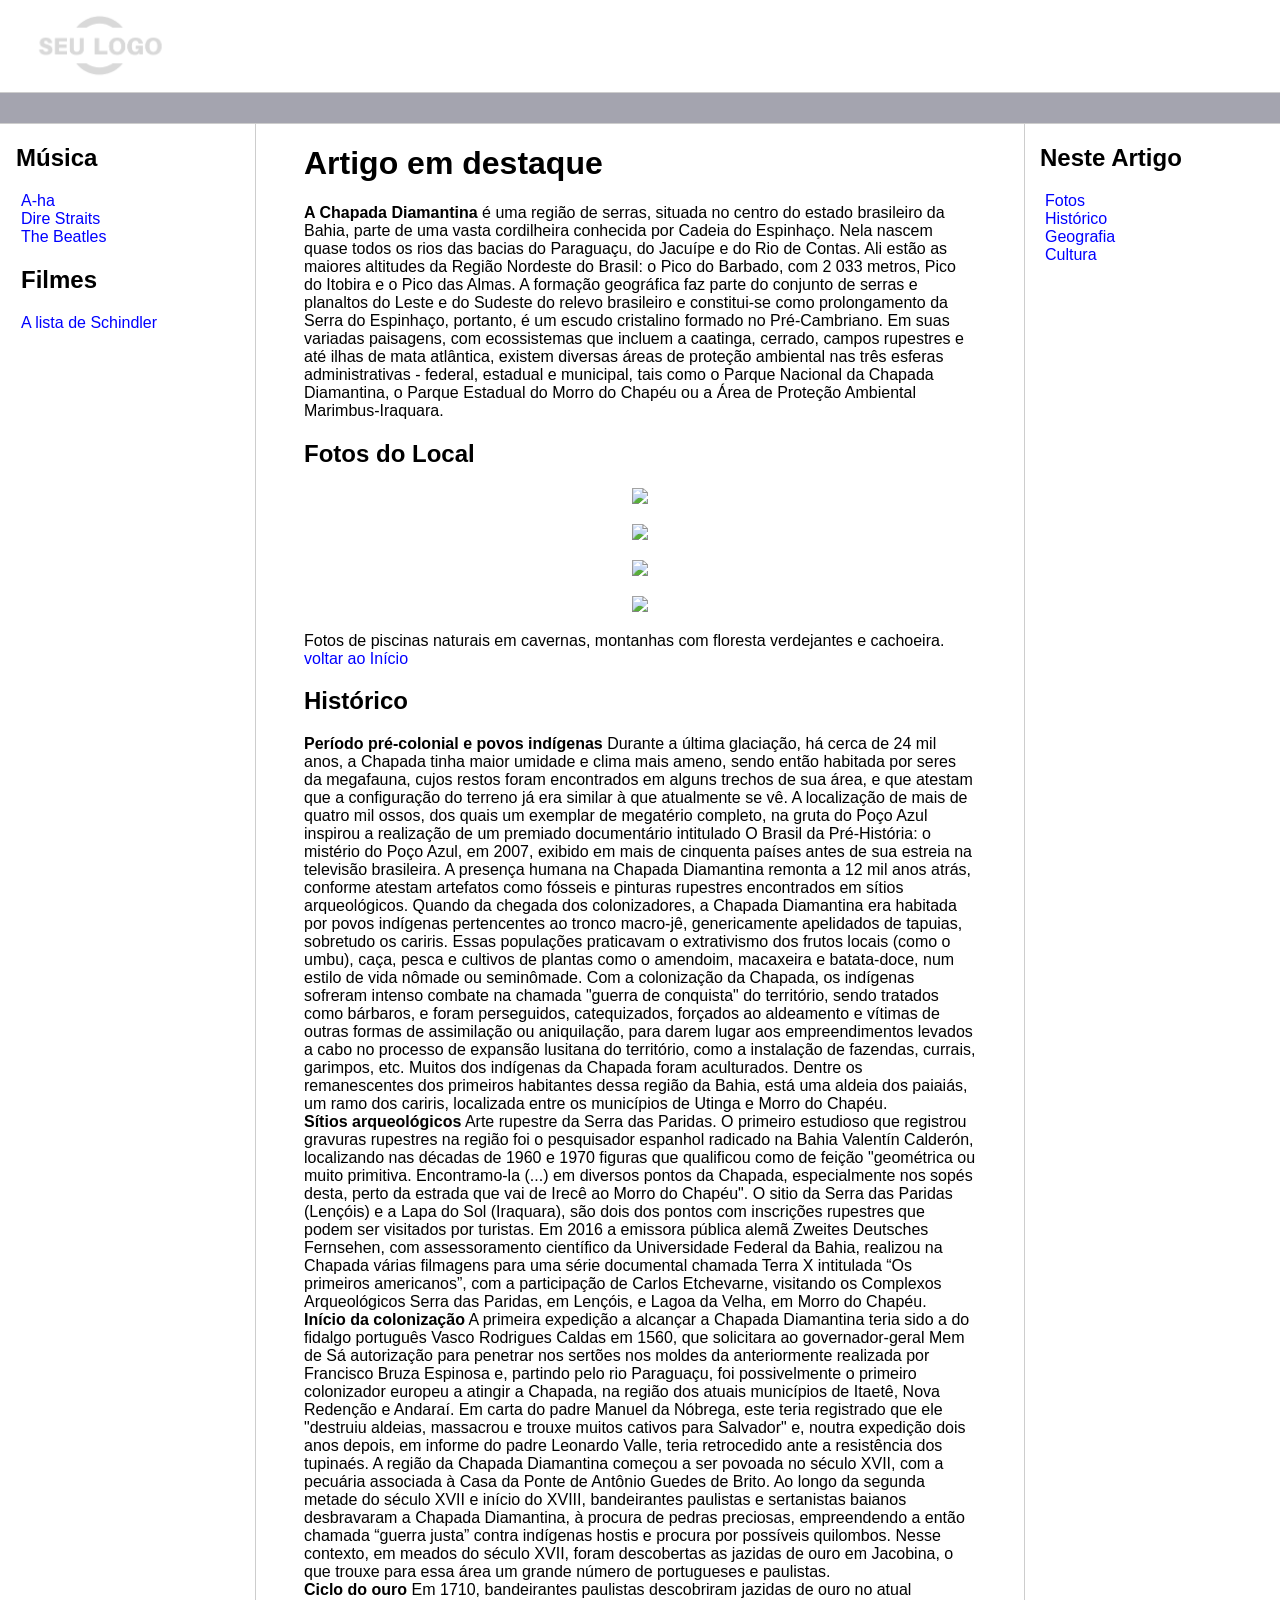
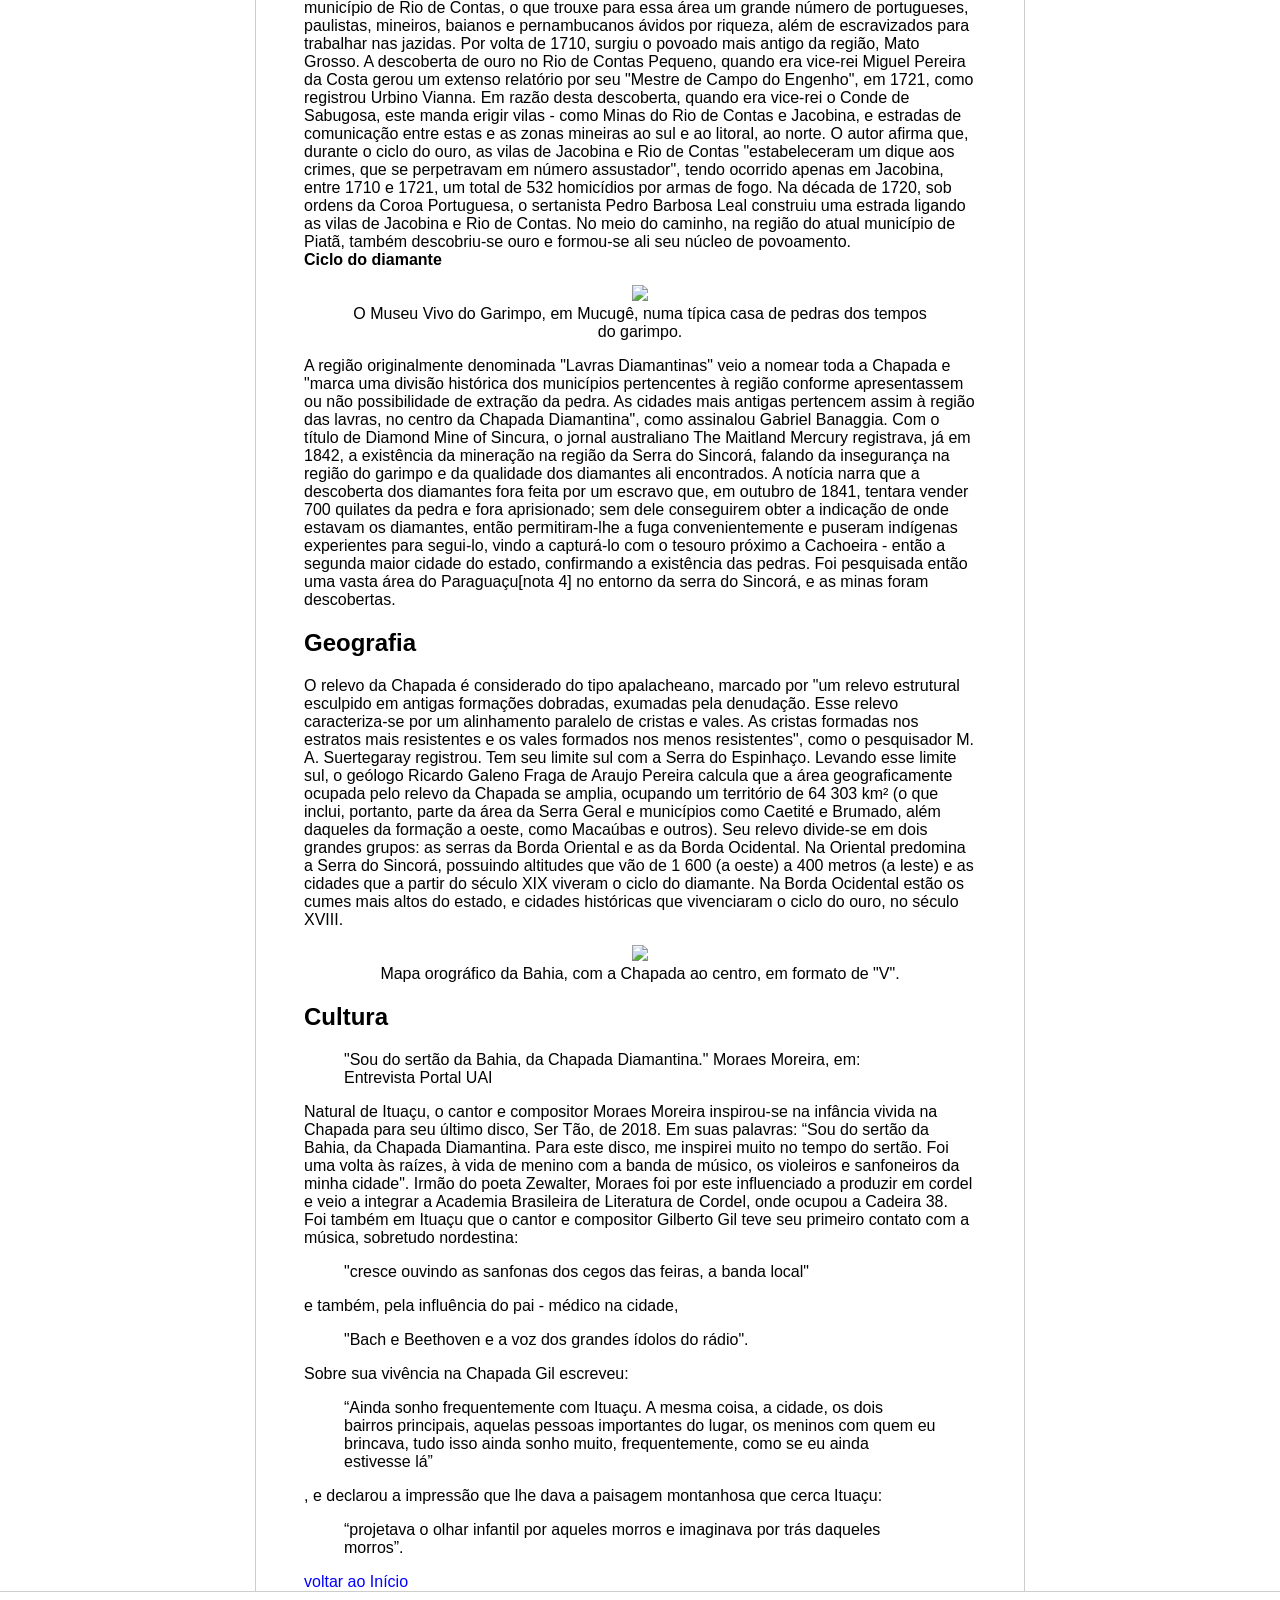
==== index.html @ cead4e8d "adição de paginas e tags novas paginas e tags semanticas, adicionando conteudo." ====
<!DOCTYPE html>
<html lang="pt-br">
<head>
    <meta charset="UTF-8">
    <meta name="viewport" content="width=device-width, initial-scale=1.0">
    <title>Recriando wikipedia Página Principal</title>
    <link rel="stylesheet" href="css/style.css">
    
</head>
<body>
    <header>
        <div class="logo">
            <img src="img/logo.png" width="200"/>
        </div>
    </header>

    <div class="bar"></div>

    <div class="content">
        <div class="sidebar">
            <h2>Música</h2>
            <ul>
                <li><a href="a-ha.html">A-ha</a></li>
                <li><a href="direstraits.html">Dire Straits</a></li>
                <li><a href="thebeatles.html">The Beatles</a></li>
               
                
                <h2>Filmes</h2>
                <li><a href="#">A lista de Schindler
                </a></li>
                <li><a href="#"></a></li>
                <li><a href="#"></a></li>
                <li><a href="#"></a></li>
                <li><a href="#"></a></li>
                <li><a href="#"></a></li>
                <li><a href="#"></a></li>
            </ul>
        </div>

        <main>
            <h1 id="inicio">Artigo em destaque</h1>
          <p><strong>A Chapada Diamantina </strong>é uma região de serras, situada no centro do estado brasileiro da Bahia, parte de uma vasta cordilheira conhecida por Cadeia do Espinhaço. Nela nascem quase todos os rios das bacias do Paraguaçu, do Jacuípe e do Rio de Contas. Ali estão as maiores altitudes da Região Nordeste do Brasil: o Pico do Barbado, com 2 033 metros, Pico do Itobira e o Pico das Almas. A formação geográfica faz parte do conjunto de serras e planaltos do Leste e do Sudeste do relevo brasileiro e constitui-se como prolongamento da Serra do Espinhaço, portanto, é um escudo cristalino formado no Pré-Cambriano. Em suas variadas paisagens, com ecossistemas que incluem a caatinga, cerrado, campos rupestres e até ilhas de mata atlântica, existem diversas áreas de proteção ambiental nas três esferas administrativas - federal, estadual e municipal, tais como o Parque Nacional da Chapada Diamantina, o Parque Estadual do Morro do Chapéu ou a Área de Proteção Ambiental Marimbus-Iraquara.
        </p> 
        
        
        <h2 id="fotos">Fotos do Local</h2>
        <p>
          </p>

          <figure>
            <img src="https://upload.wikimedia.org/wikipedia/commons/thumb/5/5d/Po%C3%A7o_Azul_-_Chapada_Diamantina_-_BA.jpg/960px-Po%C3%A7o_Azul_-_Chapada_Diamantina_-_BA.jpg" width="50%"/>
          </figure>
          <figure>
            <img src="https://upload.wikimedia.org/wikipedia/commons/thumb/7/75/Chapada_diamantina_encantado.jpg/1280px-Chapada_diamantina_encantado.jpg" width="50%"/>
          </figure>
          <figure>
            <img src="https://upload.wikimedia.org/wikipedia/commons/5/55/Mirante_Monte_Camelo%2C_Chapada_Diamantina%2C_10-02-2023_9.jpg" width="50%"/>
          </figure>
          <figure>
            <img src="https://upload.wikimedia.org/wikipedia/commons/e/ee/CACHOEIRA_DO_BURAC%C3%83O.jpg" width="50%"/>
          </figure><figcaption>Fotos de piscinas naturais em cavernas, montanhas com floresta verdejantes e cachoeira.
          </figcaption>
          <a href="#inicio">voltar ao Início</a>

          <h2 id="historico">Histórico</h2>
          <p>
            <b>Período pré-colonial e povos indígenas</b>
            Durante a última glaciação, há cerca de 24 mil anos, a Chapada tinha maior umidade e clima mais ameno, sendo então habitada por seres da megafauna, cujos restos foram encontrados em alguns trechos de sua área, e que atestam que a configuração do terreno já era similar à que atualmente se vê. A localização de mais de quatro mil ossos, dos quais um exemplar de megatério completo, na gruta do Poço Azul inspirou a realização de um premiado documentário intitulado O Brasil da Pré-História: o mistério do Poço Azul, em 2007, exibido em mais de cinquenta países antes de sua estreia na televisão brasileira.

            A presença humana na Chapada Diamantina remonta a 12 mil anos atrás, conforme atestam artefatos como fósseis e pinturas rupestres encontrados em sítios arqueológicos. Quando da chegada dos colonizadores, a Chapada Diamantina era habitada por povos indígenas pertencentes ao tronco macro-jê, genericamente apelidados de tapuias, sobretudo os cariris. Essas populações praticavam o extrativismo dos frutos locais (como o umbu), caça, pesca e cultivos de plantas como o amendoim, macaxeira e batata-doce, num estilo de vida nômade ou seminômade. Com a colonização da Chapada, os indígenas sofreram intenso combate na chamada "guerra de conquista" do território, sendo tratados como bárbaros, e foram perseguidos, catequizados, forçados ao aldeamento e vítimas de outras formas de assimilação ou aniquilação, para darem lugar aos empreendimentos levados a cabo no processo de expansão lusitana do território, como a instalação de fazendas, currais, garimpos, etc. Muitos dos indígenas da Chapada foram aculturados. Dentre os remanescentes dos primeiros habitantes dessa região da Bahia, está uma aldeia dos paiaiás, um ramo dos cariris, localizada entre os municípios de Utinga e Morro do Chapéu.<br>

           <b> Sítios arqueológicos</b>

            Arte rupestre da Serra das Paridas.
            O primeiro estudioso que registrou gravuras rupestres na região foi o pesquisador espanhol radicado na Bahia Valentín Calderón, localizando nas décadas de 1960 e 1970 figuras que qualificou como de feição "geométrica ou muito primitiva. Encontramo-la (...) em diversos pontos da Chapada, especialmente nos sopés desta, perto da estrada que vai de Irecê ao Morro do Chapéu".

            O sitio da Serra das Paridas (Lençóis) e a Lapa do Sol (Iraquara), são dois dos pontos com inscrições rupestres que podem ser visitados por turistas. Em 2016 a emissora pública alemã Zweites Deutsches Fernsehen, com assessoramento científico da Universidade Federal da Bahia, realizou na Chapada várias filmagens para uma série documental chamada Terra X intitulada “Os primeiros americanos”, com a participação de Carlos Etchevarne, visitando os Complexos Arqueológicos Serra das Paridas, em Lençóis, e Lagoa da Velha, em Morro do Chapéu.<br>

            <b>Início da colonização</b>
            A primeira expedição a alcançar a Chapada Diamantina teria sido a do fidalgo português Vasco Rodrigues Caldas em 1560, que solicitara ao governador-geral Mem de Sá autorização para penetrar nos sertões nos moldes da anteriormente realizada por Francisco Bruza Espinosa e, partindo pelo rio Paraguaçu, foi possivelmente o primeiro colonizador europeu a atingir a Chapada, na região dos atuais municípios de Itaetê, Nova Redenção e Andaraí. Em carta do padre Manuel da Nóbrega, este teria registrado que ele "destruiu aldeias, massacrou e trouxe muitos cativos para Salvador" e, noutra expedição dois anos depois, em informe do padre Leonardo Valle, teria retrocedido ante a resistência dos tupinaés.

            A região da Chapada Diamantina começou a ser povoada no século XVII, com a pecuária associada à Casa da Ponte de Antônio Guedes de Brito. Ao longo da segunda metade do século XVII e início do XVIII, bandeirantes paulistas e sertanistas baianos desbravaram a Chapada Diamantina, à procura de pedras preciosas, empreendendo a então chamada “guerra justa” contra indígenas hostis e procura por possíveis quilombos. Nesse contexto, em meados do século XVII, foram descobertas as jazidas de ouro em Jacobina, o que trouxe para essa área um grande número de portugueses e paulistas.<br>
             <b> Ciclo do ouro</b> 
            Em 1710, bandeirantes paulistas descobriram jazidas de ouro no atual município de Rio de Contas, o que trouxe para essa área um grande número de portugueses, paulistas, mineiros, baianos e pernambucanos ávidos por riqueza, além de escravizados para trabalhar nas jazidas. Por volta de 1710, surgiu o povoado mais antigo da região, Mato Grosso.

            A descoberta de ouro no Rio de Contas Pequeno, quando era vice-rei Miguel Pereira da Costa gerou um extenso relatório por seu "Mestre de Campo do Engenho", em 1721, como registrou Urbino Vianna. Em razão desta descoberta, quando era vice-rei o Conde de Sabugosa, este manda erigir vilas - como Minas do Rio de Contas e Jacobina, e estradas de comunicação entre estas e as zonas mineiras ao sul e ao litoral, ao norte. O autor afirma que, durante o ciclo do ouro, as vilas de Jacobina e Rio de Contas "estabeleceram um dique aos crimes, que se perpetravam em número assustador", tendo ocorrido apenas em Jacobina, entre 1710 e 1721, um total de 532 homicídios por armas de fogo. Na década de 1720, sob ordens da Coroa Portuguesa, o sertanista Pedro Barbosa Leal construiu uma estrada ligando as vilas de Jacobina e Rio de Contas. No meio do caminho, na região do atual município de Piatã, também descobriu-se ouro e formou-se ali seu núcleo de povoamento.<br>
            <b> Ciclo do diamante</b>

            <figure>
                <img src="https://upload.wikimedia.org/wikipedia/commons/thumb/a/a1/Museu_Vivo_do_Garimpo.jpg/960px-Museu_Vivo_do_Garimpo.jpg" width="30%"/><br>
            <figcaption>O Museu Vivo do Garimpo, em Mucugê, numa típica casa de pedras dos tempos do garimpo.</figcaption>
            </figure>
            
            A região originalmente denominada "Lavras Diamantinas" veio a nomear toda a Chapada e "marca uma divisão histórica dos municípios pertencentes à região conforme apresentassem ou não possibilidade de extração da pedra. As cidades mais antigas pertencem assim à região das lavras, no centro da Chapada Diamantina", como assinalou Gabriel Banaggia.

            Com o título de Diamond Mine of Sincura, o jornal australiano The Maitland Mercury registrava, já em 1842, a existência da mineração na região da Serra do Sincorá, falando da insegurança na região do garimpo e da qualidade dos diamantes ali encontrados. A notícia narra que a descoberta dos diamantes fora feita por um escravo que, em outubro de 1841, tentara vender 700 quilates da pedra e fora aprisionado; sem dele conseguirem obter a indicação de onde estavam os diamantes, então permitiram-lhe a fuga convenientemente e puseram indígenas experientes para segui-lo, vindo a capturá-lo com o tesouro próximo a Cachoeira - então a segunda maior cidade do estado, confirmando a existência das pedras. Foi pesquisada então uma vasta área do Paraguaçu[nota 4] no entorno da serra do Sincorá, e as minas foram descobertas.<br>

            <h2 id="geografia">Geografia</h2>

           O relevo da Chapada é considerado do tipo apalacheano, marcado por "um relevo estrutural esculpido em antigas formações dobradas, exumadas pela denudação. Esse relevo caracteriza-se por um alinhamento paralelo de cristas e vales. As cristas formadas nos estratos mais resistentes e os vales formados nos menos resistentes", como o pesquisador M. A. Suertegaray registrou. Tem seu limite sul com a Serra do Espinhaço. Levando esse limite sul, o geólogo Ricardo Galeno Fraga de Araujo Pereira calcula que a área geograficamente ocupada pelo relevo da Chapada se amplia, ocupando um território de 64 303 km² (o que inclui, portanto, parte da área da Serra Geral e municípios como Caetité e Brumado, além daqueles da formação a oeste, como Macaúbas e outros).

           Seu relevo divide-se em dois grandes grupos: as serras da Borda Oriental e as da Borda Ocidental. Na Oriental predomina a Serra do Sincorá, possuindo altitudes que vão de 1 600 (a oeste) a 400 metros (a leste) e as cidades que a partir do século XIX viveram o ciclo do diamante. Na Borda Ocidental estão os cumes mais altos do estado, e cidades históricas que vivenciaram o ciclo do ouro, no século XVIII.
           <figure>
            <img src="https://upload.wikimedia.org/wikipedia/commons/7/7f/Chapada_Diamantina_show_in_map.png" width="40%"/> <br>
            <figcaption>Mapa orográfico da Bahia, com a Chapada ao centro, em formato de "V".</figcaption>
           </figure>
            <h2 id="cultura">Cultura</h2>
            
            <blockquote>"Sou do sertão da Bahia, da Chapada Diamantina."  Moraes Moreira, em: Entrevista Portal UAI<br></blockquote>
                
            Natural de Ituaçu, o cantor e compositor Moraes Moreira inspirou-se na infância vivida na Chapada para seu último disco, Ser Tão, de 2018. Em suas palavras: “Sou do sertão da Bahia, da Chapada Diamantina. Para este disco, me inspirei muito no tempo do sertão. Foi uma volta às raízes, à vida de menino com a banda de músico, os violeiros e sanfoneiros da minha cidade". Irmão do poeta Zewalter, Moraes foi por este influenciado a produzir em cordel e veio a integrar a Academia Brasileira de Literatura de Cordel, onde ocupou a Cadeira 38.<br>

            Foi também em Ituaçu que o cantor e compositor Gilberto Gil teve seu primeiro contato com a música, sobretudo nordestina:<blockquote>"cresce ouvindo as sanfonas dos cegos das feiras, a banda local"</blockquote> e também, pela influência do pai - médico na cidade,<blockquote> "Bach e Beethoven e a voz dos grandes ídolos do rádio".</blockquote> Sobre sua vivência na Chapada Gil escreveu:<blockquote> “Ainda sonho frequentemente com Ituaçu. A mesma coisa, a cidade, os dois bairros principais, aquelas pessoas importantes do lugar, os meninos com quem eu brincava, tudo isso ainda sonho muito, frequentemente, como se eu ainda estivesse lá”</blockquote>, e declarou a impressão que lhe dava a paisagem montanhosa que cerca Ituaçu:<blockquote> “projetava o olhar infantil por aqueles morros e imaginava por trás daqueles morros”.</blockquote>
          </p>
          

          <a href="#inicio">voltar ao Início</a>
          <br>

            
        </main>

        <div class="anchors">
            <h2>Neste Artigo</h2>
            <ul>
                <li>
                    <a href="#fotos">Fotos</a>
                </li>
                <li>
                    <a href="#historico">Histórico</a>
                </li>
                <li><a href="#geografia">Geografia</a>
                </li>
                <li><a href="#cultura">Cultura</a>
                </li>
                
                
            </ul>
        </div>
    </div>

    <div class="footer">

    </div>
    
</body>
</html>
---- css/style.css ----
body, html {
    margin: 0;
    padding: 0;
    font-family: 'Segoe UI', Tahoma, Geneva, Verdana, sans-serif;
}
ul { list-style: none; padding-left: 5px; }
a { color:blue; text-decoration: none;}
.bar {
    background-color: #a4a4af;
    padding:15px;
    border-top: solid 1px #cdcdcd;
    border-bottom: solid 1px #cdcdcd;
}
.content {
    max-width: 1440px;
    margin: auto;
    grid-gap: 3rem;
    display: grid;
    gap: 3rem;
    grid-template-areas: "sidebar main anchors";
    grid-template-columns: minmax(0,15rem) minmax(0,2.5fr) minmax(0,15rem);
    padding-left: 1rem;
    padding-right: 1rem;
}
.footer {
    min-height: 100px;
    border-top: solid 1px #cdcdcd;
}
.anchors {
    border-left: solid 1px #cdcdcd;
    padding-left: 15px;
}
.sidebar {
    border-right: solid 1px #cdcdcd;
}
figure {
    text-align: center;
}
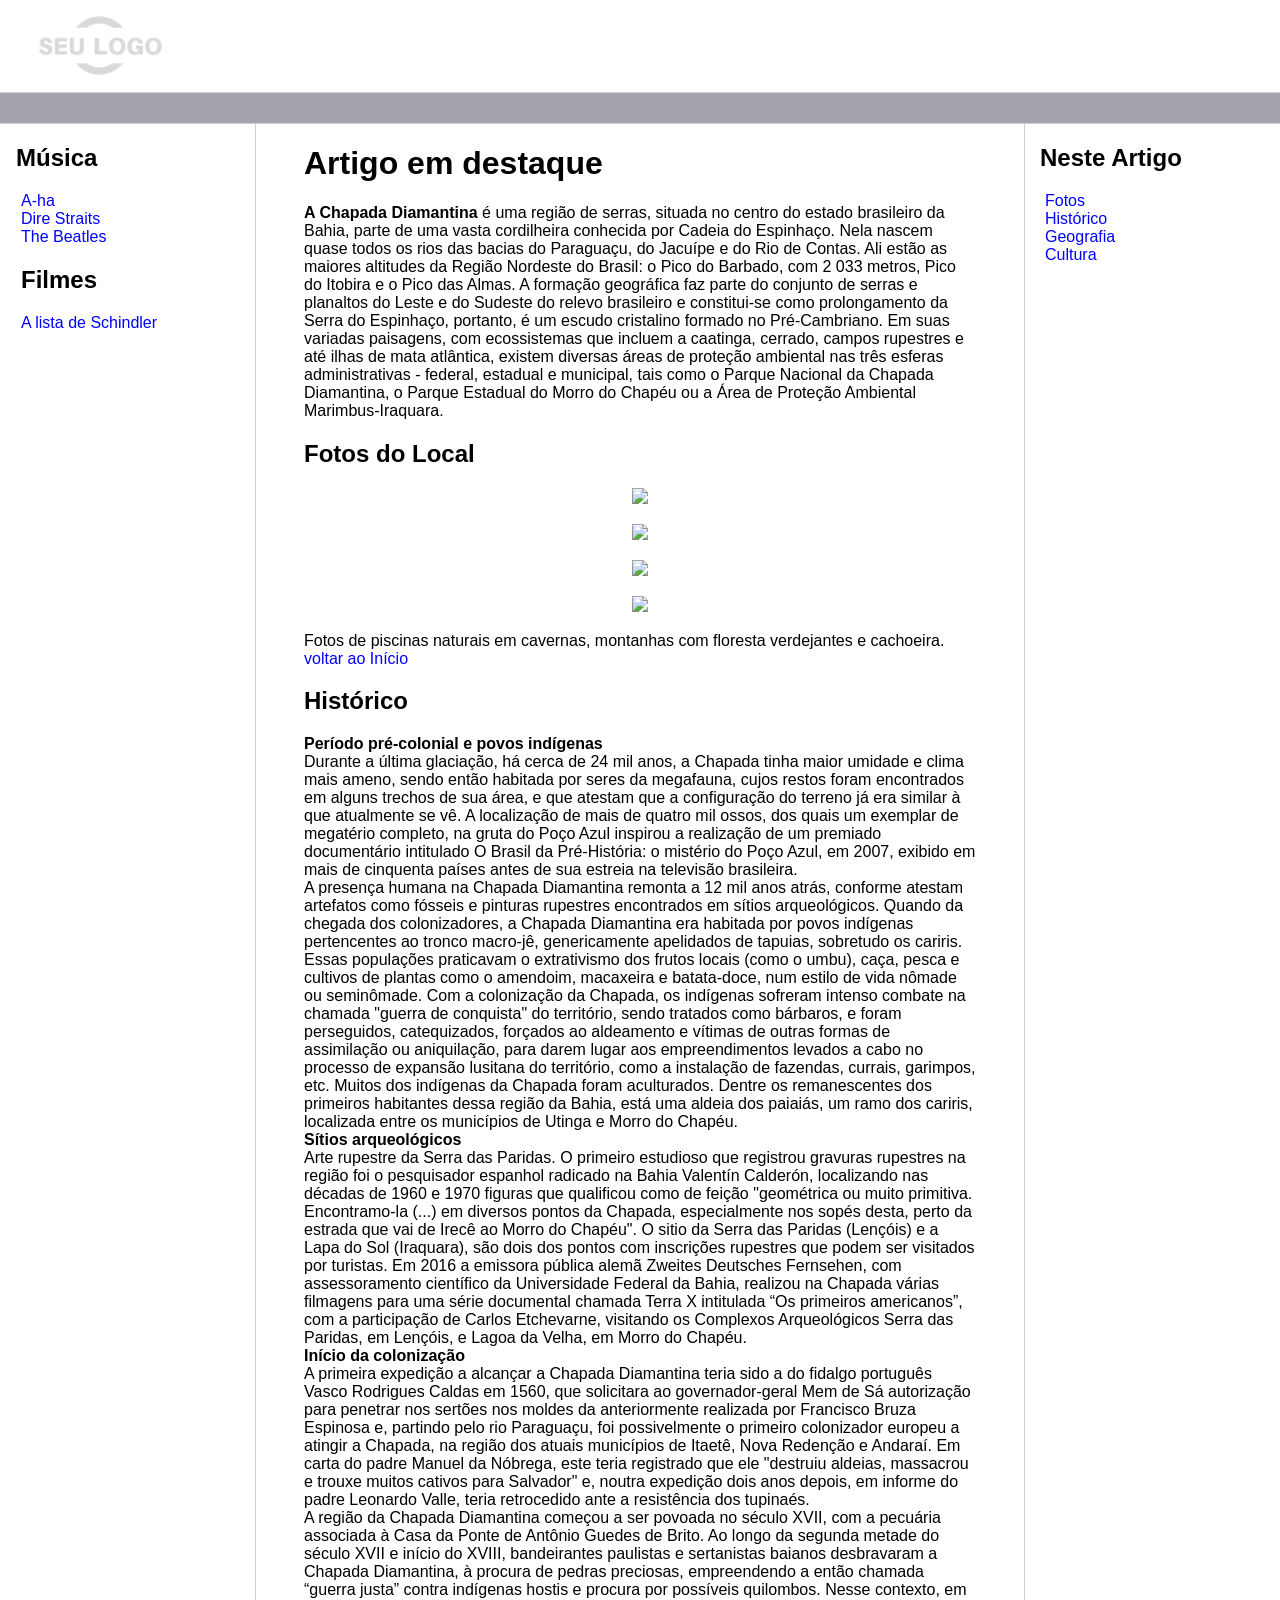
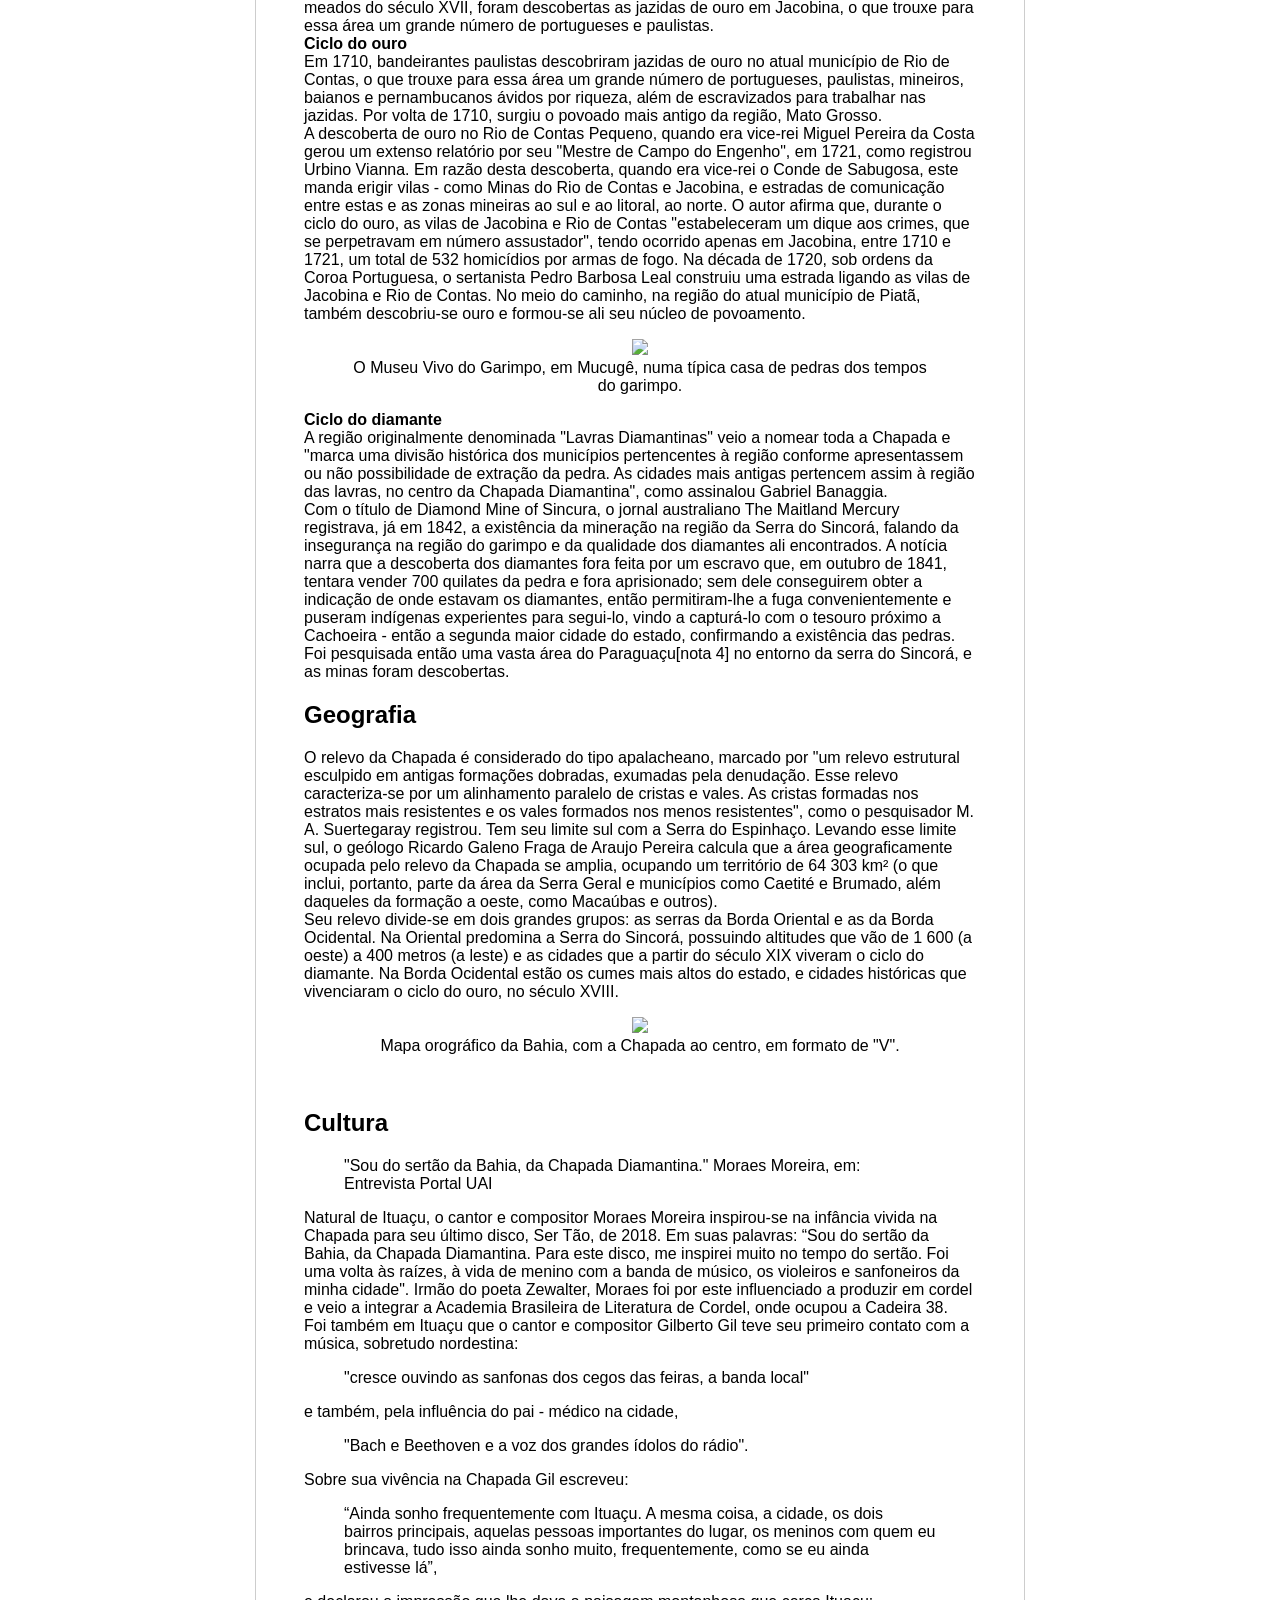
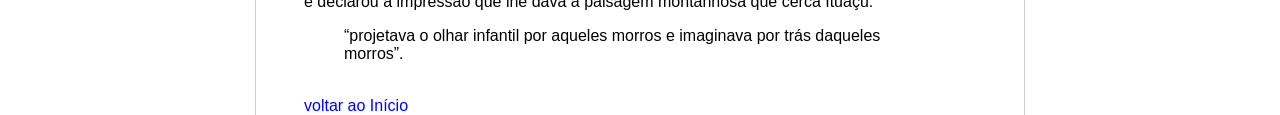
==== commit 8baacbc3: "brincando com tabelas experimento funções em table com img." ====
--- a/index.html
+++ b/index.html
@@ -16,8 +16,8 @@
 
     <div class="bar"></div>
 
-    <div class="content">
-        <div class="sidebar">
+    <main class="content">
+        <nav class="sidebar">
             <h2>Música</h2>
             <ul>
                 <li><a href="a-ha.html">A-ha</a></li>
@@ -26,7 +26,7 @@
                
                 
                 <h2>Filmes</h2>
-                <li><a href="#">A lista de Schindler
+                <li><a href="alistadeschindler.html">A lista de Schindler
                 </a></li>
                 <li><a href="#"></a></li>
                 <li><a href="#"></a></li>
@@ -35,9 +35,9 @@
                 <li><a href="#"></a></li>
                 <li><a href="#"></a></li>
             </ul>
-        </div>
+        </nav>
 
-        <main>
+        <div>
             <h1 id="inicio">Artigo em destaque</h1>
           <p><strong>A Chapada Diamantina </strong>é uma região de serras, situada no centro do estado brasileiro da Bahia, parte de uma vasta cordilheira conhecida por Cadeia do Espinhaço. Nela nascem quase todos os rios das bacias do Paraguaçu, do Jacuípe e do Rio de Contas. Ali estão as maiores altitudes da Região Nordeste do Brasil: o Pico do Barbado, com 2 033 metros, Pico do Itobira e o Pico das Almas. A formação geográfica faz parte do conjunto de serras e planaltos do Leste e do Sudeste do relevo brasileiro e constitui-se como prolongamento da Serra do Espinhaço, portanto, é um escudo cristalino formado no Pré-Cambriano. Em suas variadas paisagens, com ecossistemas que incluem a caatinga, cerrado, campos rupestres e até ilhas de mata atlântica, existem diversas áreas de proteção ambiental nas três esferas administrativas - federal, estadual e municipal, tais como o Parque Nacional da Chapada Diamantina, o Parque Estadual do Morro do Chapéu ou a Área de Proteção Ambiental Marimbus-Iraquara.
         </p> 
@@ -64,63 +64,63 @@
 
           <h2 id="historico">Histórico</h2>
           <p>
-            <b>Período pré-colonial e povos indígenas</b>
-            Durante a última glaciação, há cerca de 24 mil anos, a Chapada tinha maior umidade e clima mais ameno, sendo então habitada por seres da megafauna, cujos restos foram encontrados em alguns trechos de sua área, e que atestam que a configuração do terreno já era similar à que atualmente se vê. A localização de mais de quatro mil ossos, dos quais um exemplar de megatério completo, na gruta do Poço Azul inspirou a realização de um premiado documentário intitulado O Brasil da Pré-História: o mistério do Poço Azul, em 2007, exibido em mais de cinquenta países antes de sua estreia na televisão brasileira.
+            <b>Período pré-colonial e povos indígenas</b><br>
+            Durante a última glaciação, há cerca de 24 mil anos, a Chapada tinha maior umidade e clima mais ameno, sendo então habitada por seres da megafauna, cujos restos foram encontrados em alguns trechos de sua área, e que atestam que a configuração do terreno já era similar à que atualmente se vê. A localização de mais de quatro mil ossos, dos quais um exemplar de megatério completo, na gruta do Poço Azul inspirou a realização de um premiado documentário intitulado O Brasil da Pré-História: o mistério do Poço Azul, em 2007, exibido em mais de cinquenta países antes de sua estreia na televisão brasileira.<br>
 
             A presença humana na Chapada Diamantina remonta a 12 mil anos atrás, conforme atestam artefatos como fósseis e pinturas rupestres encontrados em sítios arqueológicos. Quando da chegada dos colonizadores, a Chapada Diamantina era habitada por povos indígenas pertencentes ao tronco macro-jê, genericamente apelidados de tapuias, sobretudo os cariris. Essas populações praticavam o extrativismo dos frutos locais (como o umbu), caça, pesca e cultivos de plantas como o amendoim, macaxeira e batata-doce, num estilo de vida nômade ou seminômade. Com a colonização da Chapada, os indígenas sofreram intenso combate na chamada "guerra de conquista" do território, sendo tratados como bárbaros, e foram perseguidos, catequizados, forçados ao aldeamento e vítimas de outras formas de assimilação ou aniquilação, para darem lugar aos empreendimentos levados a cabo no processo de expansão lusitana do território, como a instalação de fazendas, currais, garimpos, etc. Muitos dos indígenas da Chapada foram aculturados. Dentre os remanescentes dos primeiros habitantes dessa região da Bahia, está uma aldeia dos paiaiás, um ramo dos cariris, localizada entre os municípios de Utinga e Morro do Chapéu.<br>
 
-           <b> Sítios arqueológicos</b>
+           <b> Sítios arqueológicos</b><br>
 
             Arte rupestre da Serra das Paridas.
             O primeiro estudioso que registrou gravuras rupestres na região foi o pesquisador espanhol radicado na Bahia Valentín Calderón, localizando nas décadas de 1960 e 1970 figuras que qualificou como de feição "geométrica ou muito primitiva. Encontramo-la (...) em diversos pontos da Chapada, especialmente nos sopés desta, perto da estrada que vai de Irecê ao Morro do Chapéu".
 
             O sitio da Serra das Paridas (Lençóis) e a Lapa do Sol (Iraquara), são dois dos pontos com inscrições rupestres que podem ser visitados por turistas. Em 2016 a emissora pública alemã Zweites Deutsches Fernsehen, com assessoramento científico da Universidade Federal da Bahia, realizou na Chapada várias filmagens para uma série documental chamada Terra X intitulada “Os primeiros americanos”, com a participação de Carlos Etchevarne, visitando os Complexos Arqueológicos Serra das Paridas, em Lençóis, e Lagoa da Velha, em Morro do Chapéu.<br>
 
-            <b>Início da colonização</b>
-            A primeira expedição a alcançar a Chapada Diamantina teria sido a do fidalgo português Vasco Rodrigues Caldas em 1560, que solicitara ao governador-geral Mem de Sá autorização para penetrar nos sertões nos moldes da anteriormente realizada por Francisco Bruza Espinosa e, partindo pelo rio Paraguaçu, foi possivelmente o primeiro colonizador europeu a atingir a Chapada, na região dos atuais municípios de Itaetê, Nova Redenção e Andaraí. Em carta do padre Manuel da Nóbrega, este teria registrado que ele "destruiu aldeias, massacrou e trouxe muitos cativos para Salvador" e, noutra expedição dois anos depois, em informe do padre Leonardo Valle, teria retrocedido ante a resistência dos tupinaés.
+            <b>Início da colonização</b><br>
+            A primeira expedição a alcançar a Chapada Diamantina teria sido a do fidalgo português Vasco Rodrigues Caldas em 1560, que solicitara ao governador-geral Mem de Sá autorização para penetrar nos sertões nos moldes da anteriormente realizada por Francisco Bruza Espinosa e, partindo pelo rio Paraguaçu, foi possivelmente o primeiro colonizador europeu a atingir a Chapada, na região dos atuais municípios de Itaetê, Nova Redenção e Andaraí. Em carta do padre Manuel da Nóbrega, este teria registrado que ele "destruiu aldeias, massacrou e trouxe muitos cativos para Salvador" e, noutra expedição dois anos depois, em informe do padre Leonardo Valle, teria retrocedido ante a resistência dos tupinaés.<br>
 
             A região da Chapada Diamantina começou a ser povoada no século XVII, com a pecuária associada à Casa da Ponte de Antônio Guedes de Brito. Ao longo da segunda metade do século XVII e início do XVIII, bandeirantes paulistas e sertanistas baianos desbravaram a Chapada Diamantina, à procura de pedras preciosas, empreendendo a então chamada “guerra justa” contra indígenas hostis e procura por possíveis quilombos. Nesse contexto, em meados do século XVII, foram descobertas as jazidas de ouro em Jacobina, o que trouxe para essa área um grande número de portugueses e paulistas.<br>
-             <b> Ciclo do ouro</b> 
-            Em 1710, bandeirantes paulistas descobriram jazidas de ouro no atual município de Rio de Contas, o que trouxe para essa área um grande número de portugueses, paulistas, mineiros, baianos e pernambucanos ávidos por riqueza, além de escravizados para trabalhar nas jazidas. Por volta de 1710, surgiu o povoado mais antigo da região, Mato Grosso.
+             <b> Ciclo do ouro</b><br>
+            Em 1710, bandeirantes paulistas descobriram jazidas de ouro no atual município de Rio de Contas, o que trouxe para essa área um grande número de portugueses, paulistas, mineiros, baianos e pernambucanos ávidos por riqueza, além de escravizados para trabalhar nas jazidas. Por volta de 1710, surgiu o povoado mais antigo da região, Mato Grosso.<br>
 
             A descoberta de ouro no Rio de Contas Pequeno, quando era vice-rei Miguel Pereira da Costa gerou um extenso relatório por seu "Mestre de Campo do Engenho", em 1721, como registrou Urbino Vianna. Em razão desta descoberta, quando era vice-rei o Conde de Sabugosa, este manda erigir vilas - como Minas do Rio de Contas e Jacobina, e estradas de comunicação entre estas e as zonas mineiras ao sul e ao litoral, ao norte. O autor afirma que, durante o ciclo do ouro, as vilas de Jacobina e Rio de Contas "estabeleceram um dique aos crimes, que se perpetravam em número assustador", tendo ocorrido apenas em Jacobina, entre 1710 e 1721, um total de 532 homicídios por armas de fogo. Na década de 1720, sob ordens da Coroa Portuguesa, o sertanista Pedro Barbosa Leal construiu uma estrada ligando as vilas de Jacobina e Rio de Contas. No meio do caminho, na região do atual município de Piatã, também descobriu-se ouro e formou-se ali seu núcleo de povoamento.<br>
-            <b> Ciclo do diamante</b>
 
             <figure>
                 <img src="https://upload.wikimedia.org/wikipedia/commons/thumb/a/a1/Museu_Vivo_do_Garimpo.jpg/960px-Museu_Vivo_do_Garimpo.jpg" width="30%"/><br>
             <figcaption>O Museu Vivo do Garimpo, em Mucugê, numa típica casa de pedras dos tempos do garimpo.</figcaption>
             </figure>
-            
-            A região originalmente denominada "Lavras Diamantinas" veio a nomear toda a Chapada e "marca uma divisão histórica dos municípios pertencentes à região conforme apresentassem ou não possibilidade de extração da pedra. As cidades mais antigas pertencem assim à região das lavras, no centro da Chapada Diamantina", como assinalou Gabriel Banaggia.
+
+             <b> Ciclo do diamante</b><br>
+            A região originalmente denominada "Lavras Diamantinas" veio a nomear toda a Chapada e "marca uma divisão histórica dos municípios pertencentes à região conforme apresentassem ou não possibilidade de extração da pedra. As cidades mais antigas pertencem assim à região das lavras, no centro da Chapada Diamantina", como assinalou Gabriel Banaggia.<br>
 
             Com o título de Diamond Mine of Sincura, o jornal australiano The Maitland Mercury registrava, já em 1842, a existência da mineração na região da Serra do Sincorá, falando da insegurança na região do garimpo e da qualidade dos diamantes ali encontrados. A notícia narra que a descoberta dos diamantes fora feita por um escravo que, em outubro de 1841, tentara vender 700 quilates da pedra e fora aprisionado; sem dele conseguirem obter a indicação de onde estavam os diamantes, então permitiram-lhe a fuga convenientemente e puseram indígenas experientes para segui-lo, vindo a capturá-lo com o tesouro próximo a Cachoeira - então a segunda maior cidade do estado, confirmando a existência das pedras. Foi pesquisada então uma vasta área do Paraguaçu[nota 4] no entorno da serra do Sincorá, e as minas foram descobertas.<br>
 
             <h2 id="geografia">Geografia</h2>
 
-           O relevo da Chapada é considerado do tipo apalacheano, marcado por "um relevo estrutural esculpido em antigas formações dobradas, exumadas pela denudação. Esse relevo caracteriza-se por um alinhamento paralelo de cristas e vales. As cristas formadas nos estratos mais resistentes e os vales formados nos menos resistentes", como o pesquisador M. A. Suertegaray registrou. Tem seu limite sul com a Serra do Espinhaço. Levando esse limite sul, o geólogo Ricardo Galeno Fraga de Araujo Pereira calcula que a área geograficamente ocupada pelo relevo da Chapada se amplia, ocupando um território de 64 303 km² (o que inclui, portanto, parte da área da Serra Geral e municípios como Caetité e Brumado, além daqueles da formação a oeste, como Macaúbas e outros).
+           O relevo da Chapada é considerado do tipo apalacheano, marcado por "um relevo estrutural esculpido em antigas formações dobradas, exumadas pela denudação. Esse relevo caracteriza-se por um alinhamento paralelo de cristas e vales. As cristas formadas nos estratos mais resistentes e os vales formados nos menos resistentes", como o pesquisador M. A. Suertegaray registrou. Tem seu limite sul com a Serra do Espinhaço. Levando esse limite sul, o geólogo Ricardo Galeno Fraga de Araujo Pereira calcula que a área geograficamente ocupada pelo relevo da Chapada se amplia, ocupando um território de 64 303 km² (o que inclui, portanto, parte da área da Serra Geral e municípios como Caetité e Brumado, além daqueles da formação a oeste, como Macaúbas e outros).<br>
 
-           Seu relevo divide-se em dois grandes grupos: as serras da Borda Oriental e as da Borda Ocidental. Na Oriental predomina a Serra do Sincorá, possuindo altitudes que vão de 1 600 (a oeste) a 400 metros (a leste) e as cidades que a partir do século XIX viveram o ciclo do diamante. Na Borda Ocidental estão os cumes mais altos do estado, e cidades históricas que vivenciaram o ciclo do ouro, no século XVIII.
+           Seu relevo divide-se em dois grandes grupos: as serras da Borda Oriental e as da Borda Ocidental. Na Oriental predomina a Serra do Sincorá, possuindo altitudes que vão de 1 600 (a oeste) a 400 metros (a leste) e as cidades que a partir do século XIX viveram o ciclo do diamante. Na Borda Ocidental estão os cumes mais altos do estado, e cidades históricas que vivenciaram o ciclo do ouro, no século XVIII.<br>
            <figure>
             <img src="https://upload.wikimedia.org/wikipedia/commons/7/7f/Chapada_Diamantina_show_in_map.png" width="40%"/> <br>
             <figcaption>Mapa orográfico da Bahia, com a Chapada ao centro, em formato de "V".</figcaption>
-           </figure>
+           </figure><br>
             <h2 id="cultura">Cultura</h2>
             
             <blockquote>"Sou do sertão da Bahia, da Chapada Diamantina."  Moraes Moreira, em: Entrevista Portal UAI<br></blockquote>
                 
             Natural de Ituaçu, o cantor e compositor Moraes Moreira inspirou-se na infância vivida na Chapada para seu último disco, Ser Tão, de 2018. Em suas palavras: “Sou do sertão da Bahia, da Chapada Diamantina. Para este disco, me inspirei muito no tempo do sertão. Foi uma volta às raízes, à vida de menino com a banda de músico, os violeiros e sanfoneiros da minha cidade". Irmão do poeta Zewalter, Moraes foi por este influenciado a produzir em cordel e veio a integrar a Academia Brasileira de Literatura de Cordel, onde ocupou a Cadeira 38.<br>
 
-            Foi também em Ituaçu que o cantor e compositor Gilberto Gil teve seu primeiro contato com a música, sobretudo nordestina:<blockquote>"cresce ouvindo as sanfonas dos cegos das feiras, a banda local"</blockquote> e também, pela influência do pai - médico na cidade,<blockquote> "Bach e Beethoven e a voz dos grandes ídolos do rádio".</blockquote> Sobre sua vivência na Chapada Gil escreveu:<blockquote> “Ainda sonho frequentemente com Ituaçu. A mesma coisa, a cidade, os dois bairros principais, aquelas pessoas importantes do lugar, os meninos com quem eu brincava, tudo isso ainda sonho muito, frequentemente, como se eu ainda estivesse lá”</blockquote>, e declarou a impressão que lhe dava a paisagem montanhosa que cerca Ituaçu:<blockquote> “projetava o olhar infantil por aqueles morros e imaginava por trás daqueles morros”.</blockquote>
-          </p>
+            Foi também em Ituaçu que o cantor e compositor Gilberto Gil teve seu primeiro contato com a música, sobretudo nordestina:<blockquote>"cresce ouvindo as sanfonas dos cegos das feiras, a banda local"</blockquote> e também, pela influência do pai - médico na cidade,<blockquote> "Bach e Beethoven e a voz dos grandes ídolos do rádio".</blockquote> Sobre sua vivência na Chapada Gil escreveu:<blockquote> “Ainda sonho frequentemente com Ituaçu. A mesma coisa, a cidade, os dois bairros principais, aquelas pessoas importantes do lugar, os meninos com quem eu brincava, tudo isso ainda sonho muito, frequentemente, como se eu ainda estivesse lá”,</blockquote> e declarou a impressão que lhe dava a paisagem montanhosa que cerca Ituaçu:<blockquote> “projetava o olhar infantil por aqueles morros e imaginava por trás daqueles morros”.</blockquote>
+          </p><br>
           
 
           <a href="#inicio">voltar ao Início</a>
           <br>
 
             
-        </main>
+         </div>
 
-        <div class="anchors">
+         <div class="anchors">
             <h2>Neste Artigo</h2>
             <ul>
                 <li>
@@ -134,14 +134,14 @@
                 <li><a href="#cultura">Cultura</a>
                 </li>
                 
-                
             </ul>
+         </div>  
         </div>
-    </div>
+    </main>
 
-    <div class="footer">
+    <footer>
 
-    </div>
+    </footer>
     
 </body>
 </html>
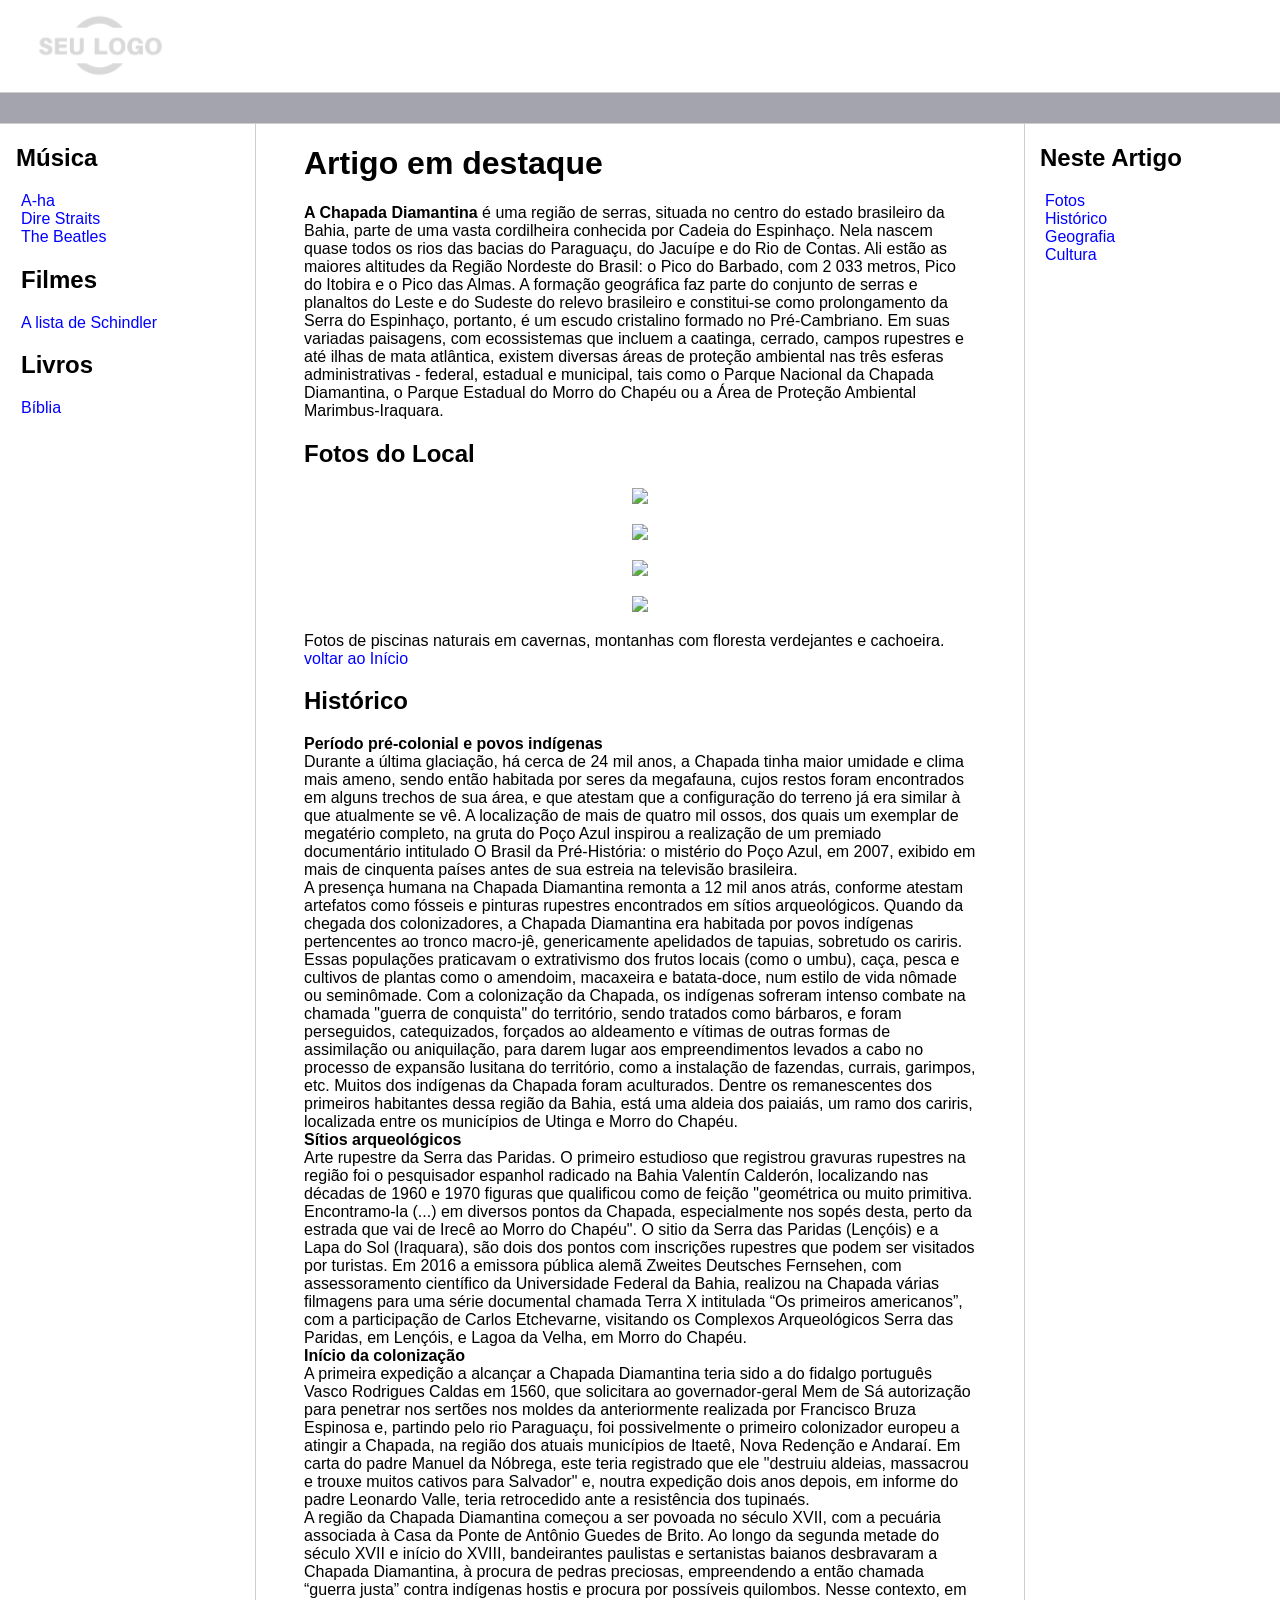
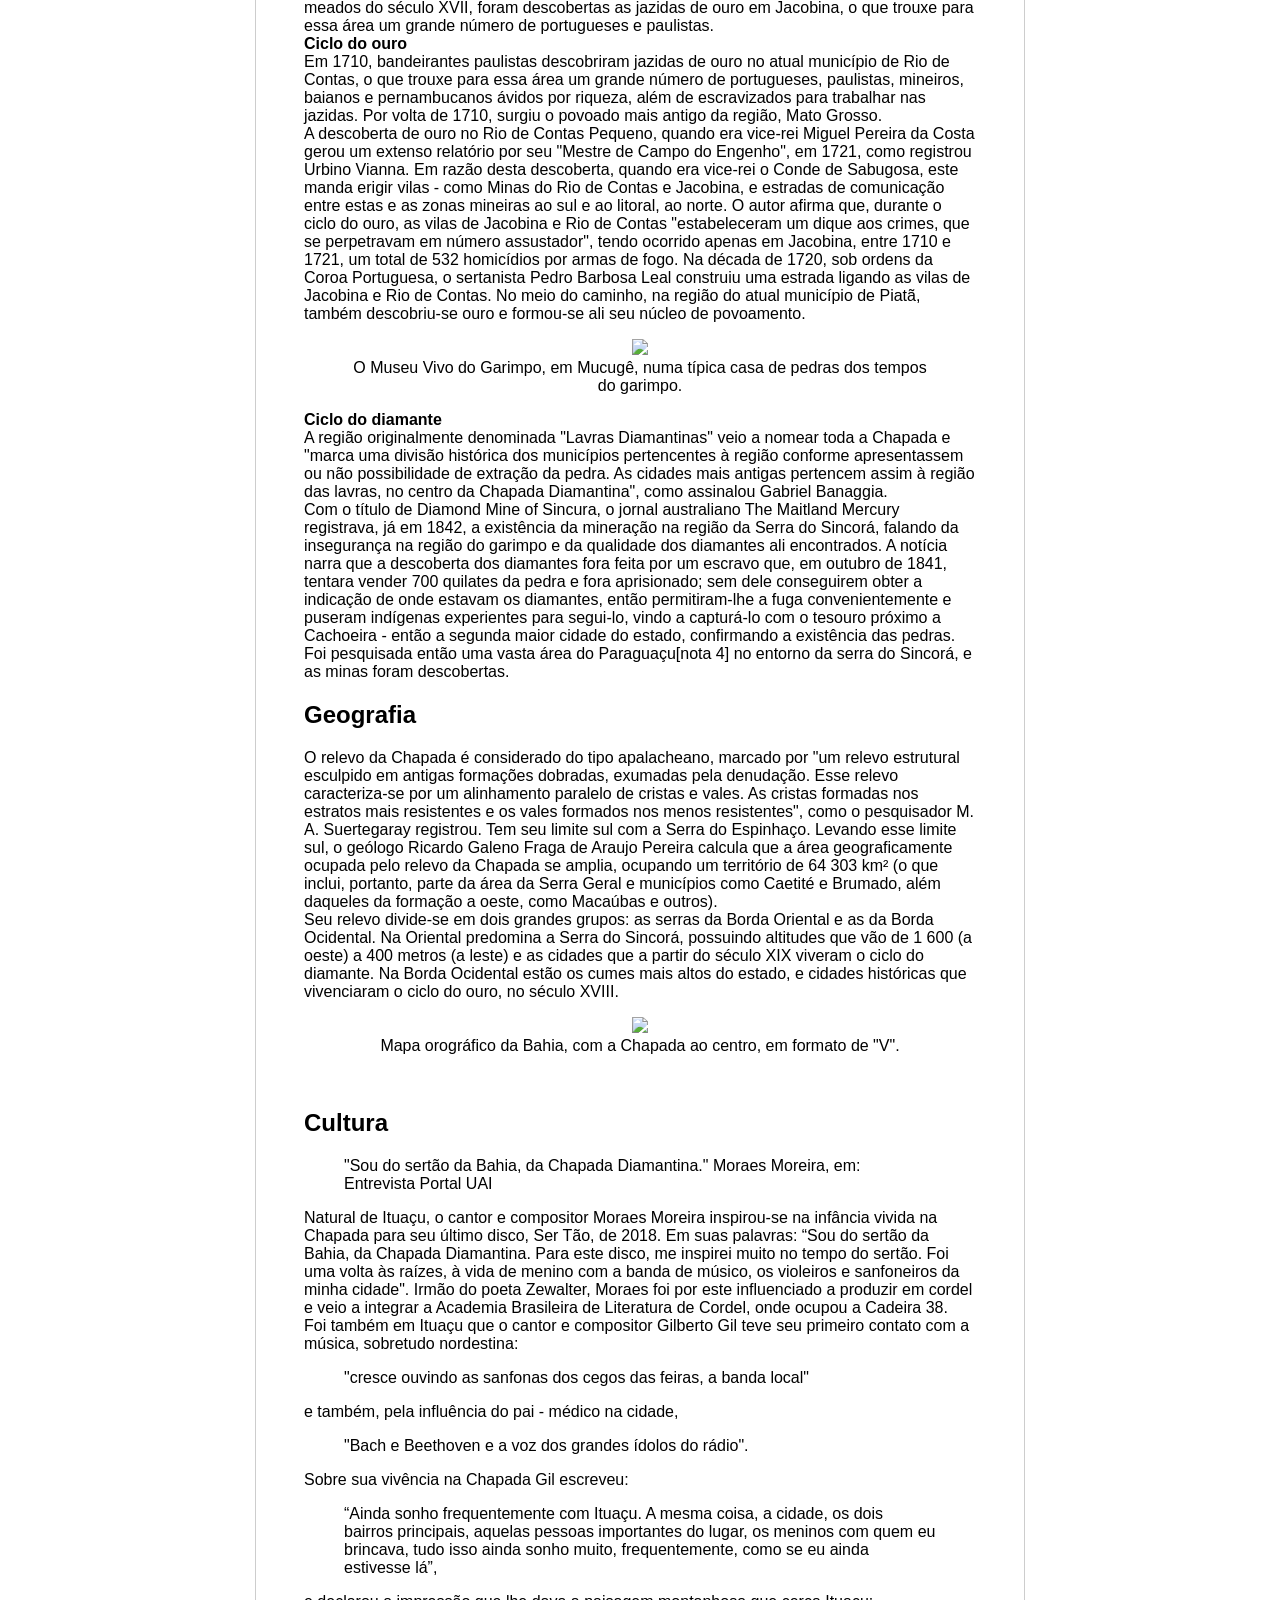
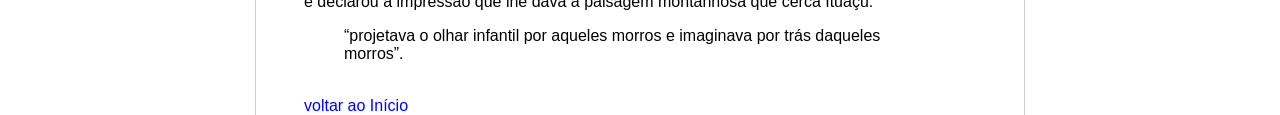
==== commit 3895c582: "adicionando paginas nova pagina livros com textos, img e video." ====
--- a/index.html
+++ b/index.html
@@ -28,12 +28,10 @@
                 <h2>Filmes</h2>
                 <li><a href="alistadeschindler.html">A lista de Schindler
                 </a></li>
+                <h2>Livros</h2>
+                <li><a href="livros.html">Bíblia</a></li>
                 <li><a href="#"></a></li>
-                <li><a href="#"></a></li>
-                <li><a href="#"></a></li>
-                <li><a href="#"></a></li>
-                <li><a href="#"></a></li>
-                <li><a href="#"></a></li>
+            
             </ul>
         </nav>
 
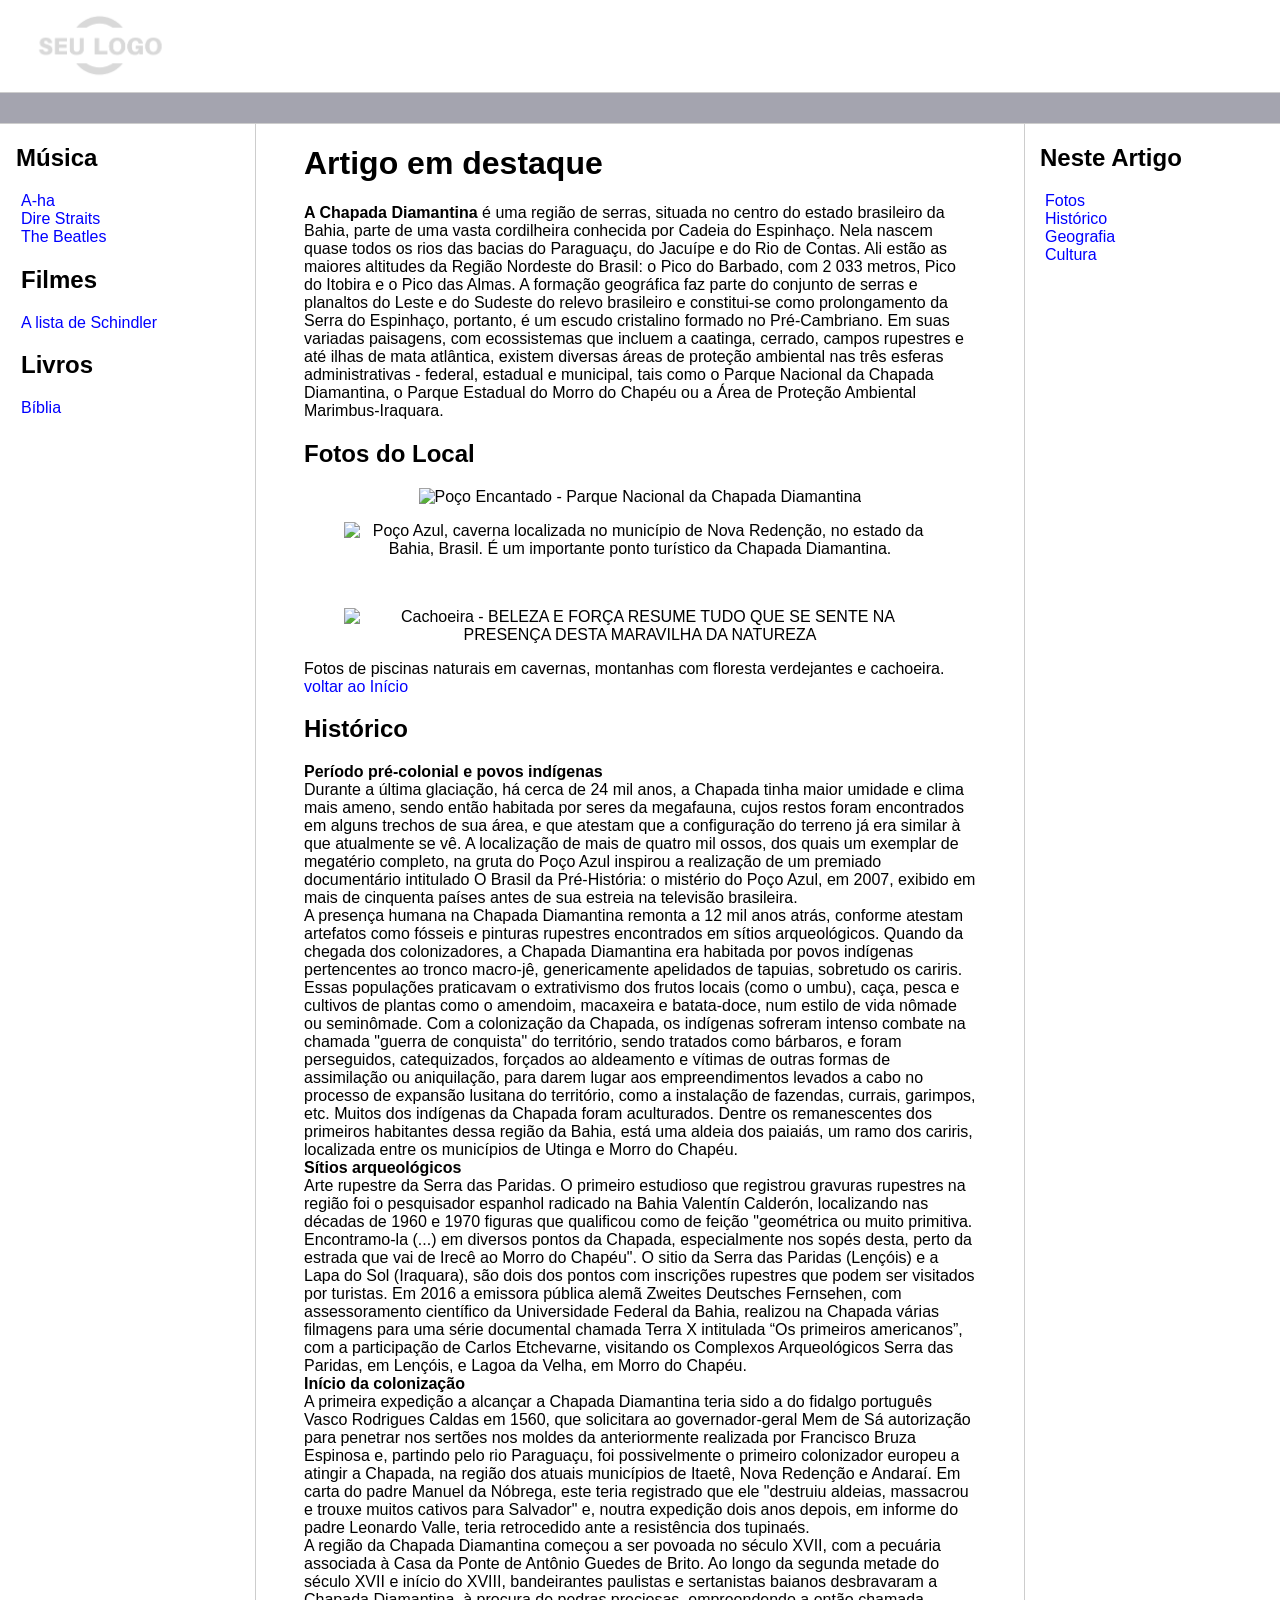
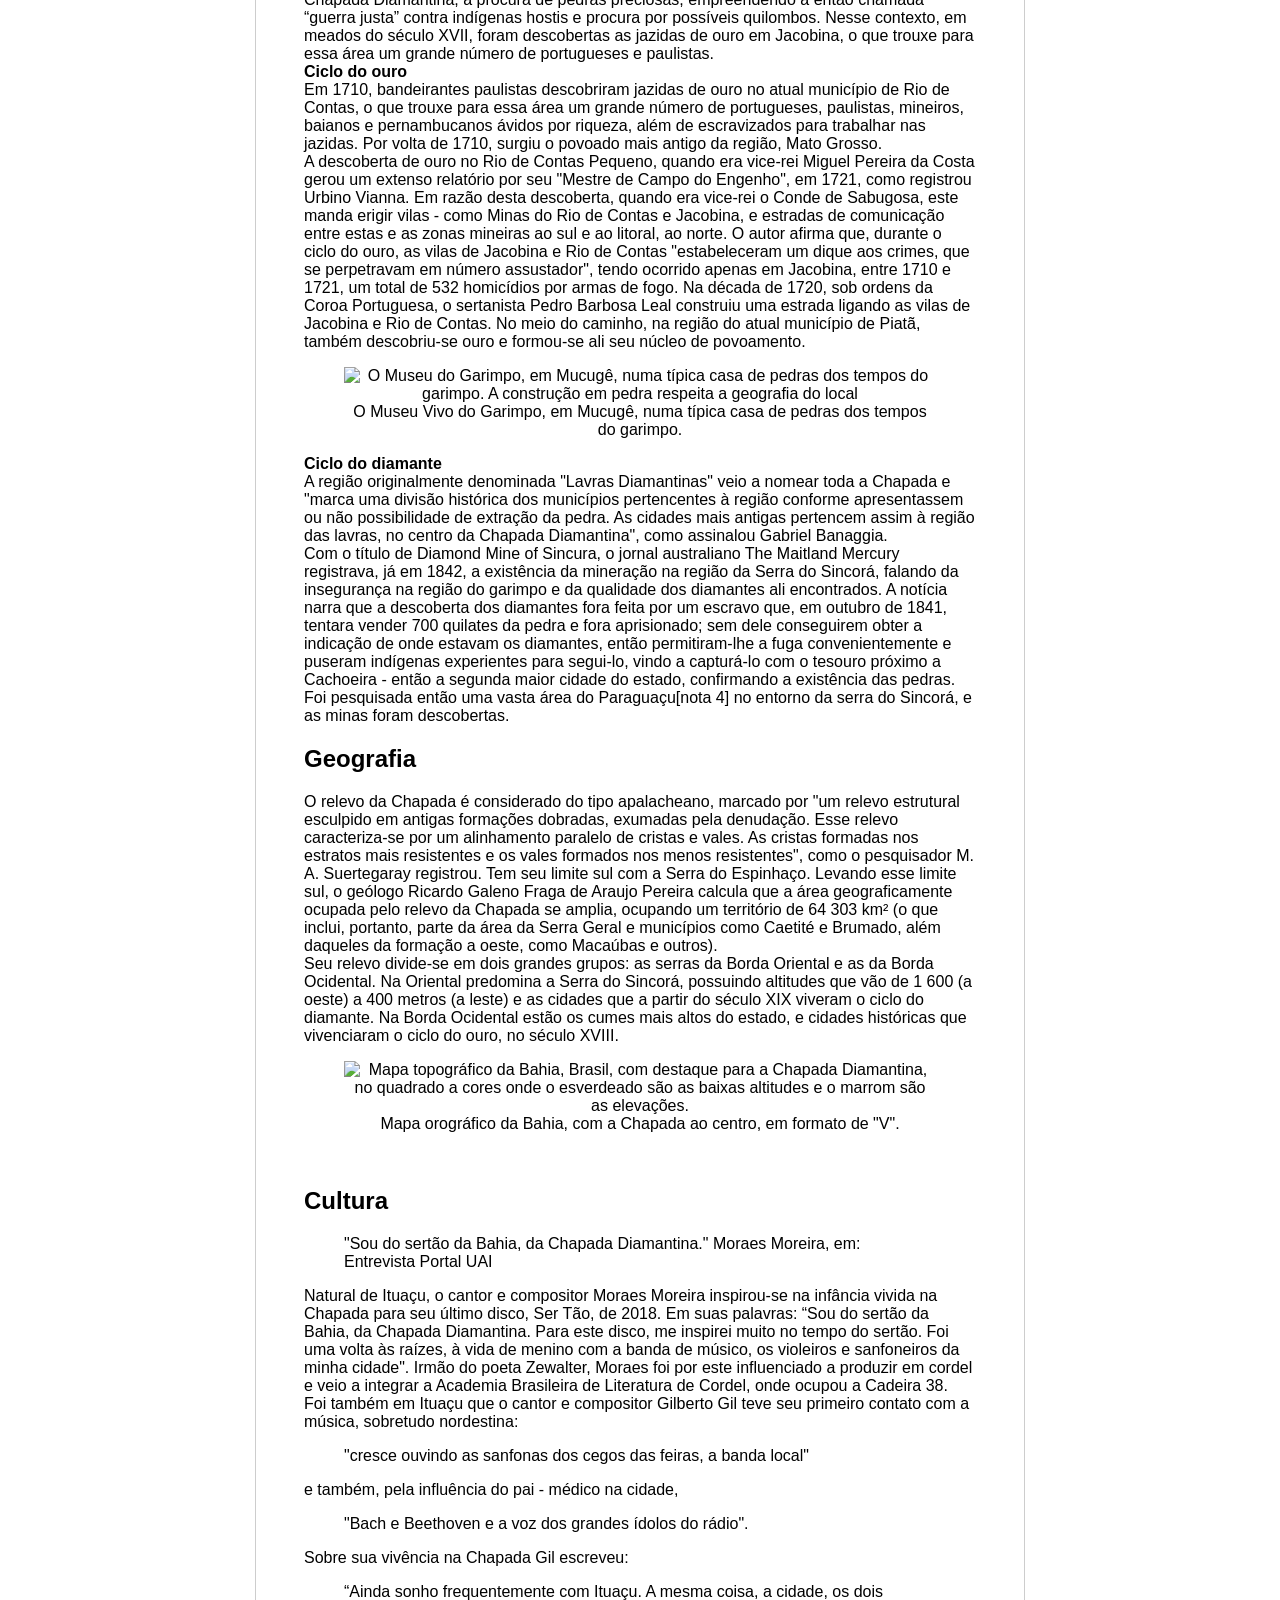
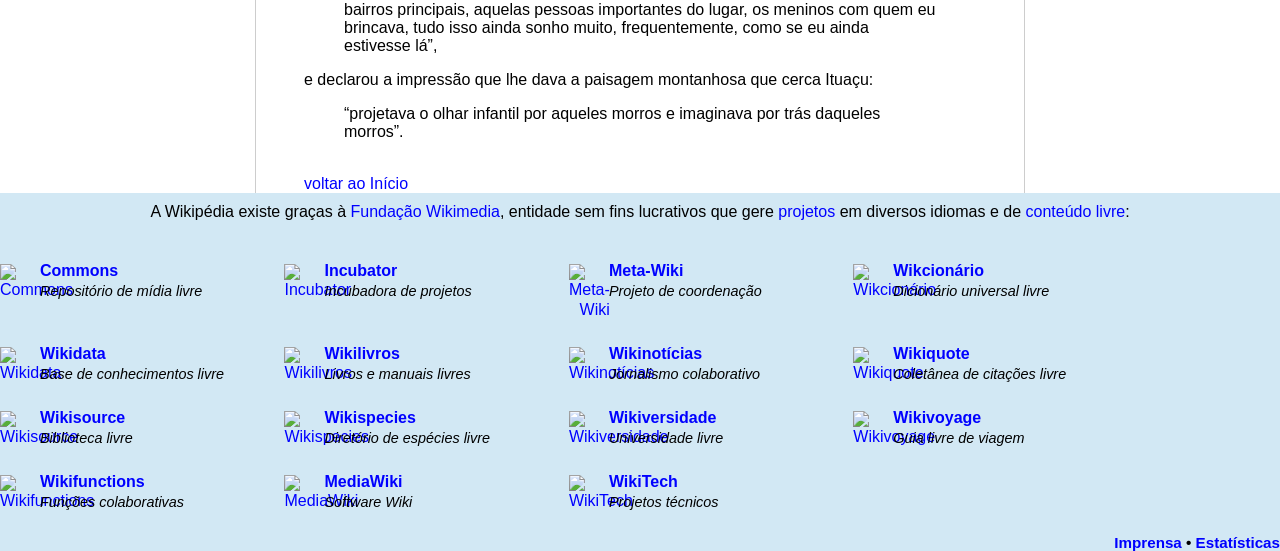
==== commit bacd2498: "estilizando paginas modanças em rodapes, tags para melhorar aparencia das paginas." ====
--- a/index.html
+++ b/index.html
@@ -46,16 +46,16 @@
           </p>
 
           <figure>
-            <img src="https://upload.wikimedia.org/wikipedia/commons/thumb/5/5d/Po%C3%A7o_Azul_-_Chapada_Diamantina_-_BA.jpg/960px-Po%C3%A7o_Azul_-_Chapada_Diamantina_-_BA.jpg" width="50%"/>
+            <img src="https://upload.wikimedia.org/wikipedia/commons/thumb/5/5d/Po%C3%A7o_Azul_-_Chapada_Diamantina_-_BA.jpg/960px-Po%C3%A7o_Azul_-_Chapada_Diamantina_-_BA.jpg" alt="Poço Encantado - Parque Nacional da Chapada Diamantina" width="50%"/>
           </figure>
           <figure>
-            <img src="https://upload.wikimedia.org/wikipedia/commons/thumb/7/75/Chapada_diamantina_encantado.jpg/1280px-Chapada_diamantina_encantado.jpg" width="50%"/>
+            <img src="https://upload.wikimedia.org/wikipedia/commons/thumb/7/75/Chapada_diamantina_encantado.jpg/1280px-Chapada_diamantina_encantado.jpg" alt="Poço Azul, caverna localizada no município de Nova Redenção, no estado da Bahia, Brasil. É um importante ponto turístico da Chapada Diamantina." width="50%"/>
           </figure>
           <figure>
-            <img src="https://upload.wikimedia.org/wikipedia/commons/5/55/Mirante_Monte_Camelo%2C_Chapada_Diamantina%2C_10-02-2023_9.jpg" width="50%"/>
+            <img src="https://upload.wikimedia.org/wikipedia/commons/5/55/Mirante_Monte_Camelo%2C_Chapada_Diamantina%2C_10-02-2023_9.jpg" alt=""Mirante Monte Camelo" Montanhas, Chapada Diamantina, Bahia, Brazil" width="50%"/>
           </figure>
           <figure>
-            <img src="https://upload.wikimedia.org/wikipedia/commons/e/ee/CACHOEIRA_DO_BURAC%C3%83O.jpg" width="50%"/>
+            <img src="https://upload.wikimedia.org/wikipedia/commons/e/ee/CACHOEIRA_DO_BURAC%C3%83O.jpg" alt="Cachoeira - BELEZA E FORÇA RESUME TUDO QUE SE SENTE NA PRESENÇA DESTA MARAVILHA DA NATUREZA" width="50%"/>
           </figure><figcaption>Fotos de piscinas naturais em cavernas, montanhas com floresta verdejantes e cachoeira.
           </figcaption>
           <a href="#inicio">voltar ao Início</a>
@@ -84,7 +84,7 @@
             A descoberta de ouro no Rio de Contas Pequeno, quando era vice-rei Miguel Pereira da Costa gerou um extenso relatório por seu "Mestre de Campo do Engenho", em 1721, como registrou Urbino Vianna. Em razão desta descoberta, quando era vice-rei o Conde de Sabugosa, este manda erigir vilas - como Minas do Rio de Contas e Jacobina, e estradas de comunicação entre estas e as zonas mineiras ao sul e ao litoral, ao norte. O autor afirma que, durante o ciclo do ouro, as vilas de Jacobina e Rio de Contas "estabeleceram um dique aos crimes, que se perpetravam em número assustador", tendo ocorrido apenas em Jacobina, entre 1710 e 1721, um total de 532 homicídios por armas de fogo. Na década de 1720, sob ordens da Coroa Portuguesa, o sertanista Pedro Barbosa Leal construiu uma estrada ligando as vilas de Jacobina e Rio de Contas. No meio do caminho, na região do atual município de Piatã, também descobriu-se ouro e formou-se ali seu núcleo de povoamento.<br>
 
             <figure>
-                <img src="https://upload.wikimedia.org/wikipedia/commons/thumb/a/a1/Museu_Vivo_do_Garimpo.jpg/960px-Museu_Vivo_do_Garimpo.jpg" width="30%"/><br>
+                <img src="https://upload.wikimedia.org/wikipedia/commons/thumb/a/a1/Museu_Vivo_do_Garimpo.jpg/960px-Museu_Vivo_do_Garimpo.jpg" alt="O Museu do Garimpo, em Mucugê, numa típica casa de pedras dos tempos do garimpo. A construção em pedra respeita a geografia do local" width="30%"/><br>
             <figcaption>O Museu Vivo do Garimpo, em Mucugê, numa típica casa de pedras dos tempos do garimpo.</figcaption>
             </figure>
 
@@ -99,7 +99,7 @@
 
            Seu relevo divide-se em dois grandes grupos: as serras da Borda Oriental e as da Borda Ocidental. Na Oriental predomina a Serra do Sincorá, possuindo altitudes que vão de 1 600 (a oeste) a 400 metros (a leste) e as cidades que a partir do século XIX viveram o ciclo do diamante. Na Borda Ocidental estão os cumes mais altos do estado, e cidades históricas que vivenciaram o ciclo do ouro, no século XVIII.<br>
            <figure>
-            <img src="https://upload.wikimedia.org/wikipedia/commons/7/7f/Chapada_Diamantina_show_in_map.png" width="40%"/> <br>
+            <img src="https://upload.wikimedia.org/wikipedia/commons/7/7f/Chapada_Diamantina_show_in_map.png" alt="Mapa topográfico da Bahia, Brasil, com destaque para a Chapada Diamantina, no quadrado a cores onde o esverdeado são as baixas altitudes e o marrom são as elevações." width="40%"/> <br>
             <figcaption>Mapa orográfico da Bahia, com a Chapada ao centro, em formato de "V".</figcaption>
            </figure><br>
             <h2 id="cultura">Cultura</h2>
@@ -111,10 +111,8 @@
             Foi também em Ituaçu que o cantor e compositor Gilberto Gil teve seu primeiro contato com a música, sobretudo nordestina:<blockquote>"cresce ouvindo as sanfonas dos cegos das feiras, a banda local"</blockquote> e também, pela influência do pai - médico na cidade,<blockquote> "Bach e Beethoven e a voz dos grandes ídolos do rádio".</blockquote> Sobre sua vivência na Chapada Gil escreveu:<blockquote> “Ainda sonho frequentemente com Ituaçu. A mesma coisa, a cidade, os dois bairros principais, aquelas pessoas importantes do lugar, os meninos com quem eu brincava, tudo isso ainda sonho muito, frequentemente, como se eu ainda estivesse lá”,</blockquote> e declarou a impressão que lhe dava a paisagem montanhosa que cerca Ituaçu:<blockquote> “projetava o olhar infantil por aqueles morros e imaginava por trás daqueles morros”.</blockquote>
           </p><br>
           
-
           <a href="#inicio">voltar ao Início</a>
           <br>
-
             
          </div>
 
@@ -137,7 +135,73 @@
         </div>
     </main>
 
-    <footer>
+    <footer style="width: 100%;
+    height: auto;">
+        <td style="padding:10px;vertical-align:top;background-color: var(--background-color-neutral-subtle, #F5F5F5);color: inherit;text-align:center;">
+        <div style="text-align:center; padding-top:10px;">A Wikipédia existe graças à <a href="/wiki/Funda%C3%A7%C3%A3o_Wikimedia" title="Fundação Wikimedia">Fundação Wikimedia</a>, entidade sem fins lucrativos que gere <a href="https://wikimediafoundation.org/our-work/wikimedia-projects/" class="extiw" title="foundationsite:our-work/wikimedia-projects/">projetos</a> em diversos idiomas e de <a href="/wiki/Licen%C3%A7a_livre" title="Licença livre">conteúdo livre</a>:</div>
+        <p><span style="display:inline-block;margin-top:1.5em;width:15em;padding-left:40px;text-align:left;line-height:1.25em;">
+        <span style="float:left; width:30px; margin:3px 0 0 -40px; text-align:right;"><span typeof="mw:File"><a href="/wiki/Ficheiro:Commons-logo.svg" class="mw-file-description" title="Commons"><img alt="Commons" src="//upload.wikimedia.org/wikipedia/commons/thumb/4/4a/Commons-logo.svg/40px-Commons-logo.svg.png" decoding="async" width="30" height="40" class="mw-file-element" srcset="//upload.wikimedia.org/wikipedia/commons/thumb/4/4a/Commons-logo.svg/60px-Commons-logo.svg.png 1.5x" data-file-width="1024" data-file-height="1376"></a></span></span>
+        <b><a href="https://commons.wikimedia.org/wiki/P%C3%A1gina_principal" class="extiw" title="c:Página principal">Commons</a></b><br><span style="font-size:0.9em;"><i>Repositório de mídia livre</i></span>
+        </span>
+        <span style="display:inline-block;margin-top:1.5em;width:15em;padding-left:40px;text-align:left;line-height:1.25em;">
+        <span style="float:left; width:30px; margin:3px 0 0 -40px; text-align:right;"><span typeof="mw:File"><a href="/wiki/Ficheiro:Incubator-logo.svg" class="mw-file-description" title="Incubator"><img alt="Incubator" src="//upload.wikimedia.org/wikipedia/commons/thumb/e/e3/Incubator-logo.svg/40px-Incubator-logo.svg.png" decoding="async" width="30" height="38" class="mw-file-element" srcset="//upload.wikimedia.org/wikipedia/commons/thumb/e/e3/Incubator-logo.svg/60px-Incubator-logo.svg.png 1.5x" data-file-width="799" data-file-height="1000"></a></span></span>
+        <b><a href="https://incubator.wikimedia.org/wiki/Incubator:Main_Page/pt" class="extiw" title="incubator:Incubator:Main Page/pt">Incubator</a></b><br><span style="font-size:0.9em;"><i>Incubadora de projetos</i></span>
+       </span>
+       <span style="display:inline-block;margin-top:1.5em;width:15em;padding-left:40px;text-align:left;line-height:1.25em;">
+       <span style="float:left; width:30px; margin:3px 0 0 -40px; text-align:right;"><span typeof="mw:File"><a href="/wiki/Ficheiro:Wikimedia_Community_Logo.svg" class="mw-file-description" title="Meta-Wiki"><img alt="Meta-Wiki" src="//upload.wikimedia.org/wikipedia/commons/thumb/7/75/Wikimedia_Community_Logo.svg/40px-Wikimedia_Community_Logo.svg.png" decoding="async" width="30" height="30" class="mw-file-element" srcset="//upload.wikimedia.org/wikipedia/commons/thumb/7/75/Wikimedia_Community_Logo.svg/60px-Wikimedia_Community_Logo.svg.png 1.5x" data-file-width="900" data-file-height="900"></a></span></span>
+       <b><a href="https://meta.wikimedia.org/wiki/P%C3%A1gina_principal" class="extiw" title="m:Página principal">Meta-Wiki</a></b><br><span style="font-size:0.9em;"><i>Projeto de coordenação</i></span>
+       </span>
+       <span style="display:inline-block;margin-top:1.5em;width:15em;padding-left:40px;text-align:left;line-height:1.25em;">
+       <span style="float:left; width:30px; margin:3px 0 0 -40px; text-align:right;"><span typeof="mw:File"><a href="/wiki/Ficheiro:Wiktionary-logo.svg" class="mw-file-description" title="Wikcionário"><img alt="Wikcionário" src="//upload.wikimedia.org/wikipedia/commons/thumb/e/ec/Wiktionary-logo.svg/40px-Wiktionary-logo.svg.png" decoding="async" width="30" height="28" class="mw-file-element" srcset="//upload.wikimedia.org/wikipedia/commons/thumb/e/ec/Wiktionary-logo.svg/60px-Wiktionary-logo.svg.png 1.5x" data-file-width="370" data-file-height="350"></a></span></span>
+      <b><a href="https://pt.wiktionary.org/wiki/P%C3%A1gina_principal" class="extiw" title="wikt:Página principal">Wikcionário</a></b><br><span style="font-size:0.9em;"><i>Dicionário universal livre</i></span>
+      </span>
+      <span style="display:inline-block;margin-top:1.5em;width:15em;padding-left:40px;text-align:left;line-height:1.25em;">
+      <span style="float:left; width:30px; margin:3px 0 0 -40px; text-align:right;"><span typeof="mw:File"><a href="/wiki/Ficheiro:Wikidata-logo.svg" class="mw-file-description" title="Wikidata"><img alt="Wikidata" src="//upload.wikimedia.org/wikipedia/commons/thumb/f/ff/Wikidata-logo.svg/40px-Wikidata-logo.svg.png" decoding="async" width="30" height="17" class="mw-file-element" srcset="//upload.wikimedia.org/wikipedia/commons/thumb/f/ff/Wikidata-logo.svg/60px-Wikidata-logo.svg.png 1.5x" data-file-width="1050" data-file-height="590"></a></span></span>
+      <b><a href="https://www.wikidata.org/wiki/Wikidata:P%C3%A1gina_principal" class="extiw" title="d:Wikidata:Página principal">Wikidata</a></b><br><span style="font-size:0.9em;"><i>Base de conhecimentos livre</i></span>
+     </span>
+      <span style="display:inline-block;margin-top:1.5em;width:15em;padding-left:40px;text-align:left;line-height:1.25em;">
+      <span style="float:left; width:30px; margin:3px 0 0 -40px; text-align:right;"><span typeof="mw:File"><a href="/wiki/Ficheiro:Wikibooks-logo.svg" class="mw-file-description" title="Wikilivros"><img alt="Wikilivros" src="//upload.wikimedia.org/wikipedia/commons/thumb/f/fa/Wikibooks-logo.svg/40px-Wikibooks-logo.svg.png" decoding="async" width="30" height="30" class="mw-file-element" srcset="//upload.wikimedia.org/wikipedia/commons/thumb/f/fa/Wikibooks-logo.svg/60px-Wikibooks-logo.svg.png 1.5x" data-file-width="300" data-file-height="300"></a></span></span>
+      <b><a href="https://pt.wikibooks.org/wiki/Wikilivros:P%C3%A1gina_principal" class="extiw" title="b:Wikilivros:Página principal">Wikilivros</a></b><br><span style="font-size:0.9em;"><i>Livros e manuais livres</i></span>
+      </span>
+      <span style="display:inline-block;margin-top:1.5em;width:15em;padding-left:40px;text-align:left;line-height:1.25em;">
+      <span style="float:left; width:30px; margin:3px 0 0 -40px; text-align:right;"><span typeof="mw:File"><a href="/wiki/Ficheiro:Wikinews-logo.svg" class="mw-file-description" title="Wikinotícias"><img alt="Wikinotícias" src="//upload.wikimedia.org/wikipedia/commons/thumb/2/24/Wikinews-logo.svg/40px-Wikinews-logo.svg.png" decoding="async" width="30" height="16" class="mw-file-element" srcset="//upload.wikimedia.org/wikipedia/commons/thumb/2/24/Wikinews-logo.svg/60px-Wikinews-logo.svg.png 1.5x" data-file-width="759" data-file-height="415"></a></span></span>
+      <b><a href="https://pt.wikinews.org/wiki/P%C3%A1gina_principal" class="extiw" title="n:Página principal">Wikinotícias</a></b><br><span style="font-size:0.9em;"><i>Jornalismo colaborativo</i></span>
+       </span>
+       <span style="display:inline-block;margin-top:1.5em;width:15em;padding-left:40px;text-align:left;line-height:1.25em;">
+       <span style="float:left; width:30px; margin:3px 0 0 -40px; text-align:right;"><span typeof="mw:File"><a href="/wiki/Ficheiro:Wikiquote-logo.svg" class="mw-file-description" title="Wikiquote"><img alt="Wikiquote" src="//upload.wikimedia.org/wikipedia/commons/thumb/f/fa/Wikiquote-logo.svg/40px-Wikiquote-logo.svg.png" decoding="async" width="30" height="36" class="mw-file-element" srcset="//upload.wikimedia.org/wikipedia/commons/thumb/f/fa/Wikiquote-logo.svg/60px-Wikiquote-logo.svg.png 1.5x" data-file-width="300" data-file-height="355"></a></span></span>
+       <b><a href="https://pt.wikiquote.org/wiki/pt:P%C3%A1gina_principal" class="extiw" title="q:pt:Página principal">Wikiquote</a></b><br><span style="font-size:0.9em;"><i>Coletânea de citações livre</i></span>
+      </span>
+      <span style="display:inline-block;margin-top:1.5em;width:15em;padding-left:40px;text-align:left;line-height:1.25em;">
+      <span style="float:left; width:30px; margin:3px 0 0 -40px; text-align:right;"><span typeof="mw:File"><a href="/wiki/Ficheiro:Wikisource-logo.svg" class="mw-file-description" title="Wikisource"><img alt="Wikisource" src="//upload.wikimedia.org/wikipedia/commons/thumb/4/4c/Wikisource-logo.svg/40px-Wikisource-logo.svg.png" decoding="async" width="30" height="31" class="mw-file-element" srcset="//upload.wikimedia.org/wikipedia/commons/thumb/4/4c/Wikisource-logo.svg/60px-Wikisource-logo.svg.png 1.5x" data-file-width="410" data-file-height="430"></a></span></span>
+      <b><a href="https://pt.wikisource.org/wiki/pt:Wikisource:P%C3%A1gina_principal" class="extiw" title="s:pt:Wikisource:Página principal">Wikisource</a></b><br><span style="font-size:0.9em;"><i>Biblioteca livre</i></span>
+      </span>
+      <span style="display:inline-block;margin-top:1.5em;width:15em;padding-left:40px;text-align:left;line-height:1.25em;">
+      <span style="float:left; width:30px; margin:3px 0 0 -40px; text-align:right;"><span typeof="mw:File"><a href="/wiki/Ficheiro:Wikispecies-logo.svg" class="mw-file-description" title="Wikispecies"><img alt="Wikispecies" src="//upload.wikimedia.org/wikipedia/commons/thumb/d/df/Wikispecies-logo.svg/40px-Wikispecies-logo.svg.png" decoding="async" width="30" height="35" class="mw-file-element" srcset="//upload.wikimedia.org/wikipedia/commons/thumb/d/df/Wikispecies-logo.svg/60px-Wikispecies-logo.svg.png 1.5x" data-file-width="941" data-file-height="1103"></a></span></span>
+      <b><a href="https://species.wikimedia.org/wiki/P%C3%A1gina_principal" class="extiw" title="species:Página principal">Wikispecies</a></b><br><span style="font-size:0.9em;"><i>Diretório de espécies livre</i></span>
+      </span>
+      <span style="display:inline-block;margin-top:1.5em;width:15em;padding-left:40px;text-align:left;line-height:1.25em;">
+      <span style="float:left; width:30px; margin:3px 0 0 -40px; text-align:right;"><span typeof="mw:File"><a href="/wiki/Ficheiro:Wikiversity_logo_2017.svg" class="mw-file-description" title="Wikiversidade"><img alt="Wikiversidade" src="//upload.wikimedia.org/wikipedia/commons/thumb/0/0b/Wikiversity_logo_2017.svg/40px-Wikiversity_logo_2017.svg.png" decoding="async" width="30" height="25" class="mw-file-element" srcset="//upload.wikimedia.org/wikipedia/commons/thumb/0/0b/Wikiversity_logo_2017.svg/60px-Wikiversity_logo_2017.svg.png 1.5x" data-file-width="626" data-file-height="512"></a></span></span>
+      <b><a href="https://pt.wikiversity.org/wiki/pt:P%C3%A1gina_principal" class="extiw" title="v:pt:Página principal">Wikiversidade</a></b><br><span style="font-size:0.9em;"><i>Universidade livre</i></span>
+      </span>
+      <span style="display:inline-block;margin-top:1.5em;width:15em;padding-left:40px;text-align:left;line-height:1.25em;">
+       <span style="float:left; width:30px; margin:3px 0 0 -40px; text-align:right;"><span typeof="mw:File"><a href="/wiki/Ficheiro:Wikivoyage-Logo-v3-icon.svg" class="mw-file-description" title="Wikivoyage"><img alt="Wikivoyage" src="//upload.wikimedia.org/wikipedia/commons/thumb/d/dd/Wikivoyage-Logo-v3-icon.svg/40px-Wikivoyage-Logo-v3-icon.svg.png" decoding="async" width="30" height="30" class="mw-file-element" srcset="//upload.wikimedia.org/wikipedia/commons/thumb/d/dd/Wikivoyage-Logo-v3-icon.svg/60px-Wikivoyage-Logo-v3-icon.svg.png 1.5x" data-file-width="193" data-file-height="193"></a></span></span>
+       <b><a href="https://pt.wikivoyage.org/wiki/pt:P%C3%A1gina_principal" class="extiw" title="voy:pt:Página principal">Wikivoyage</a></b><br><span style="font-size:0.9em;"><i>Guia livre de viagem</i></span>
+       </span>
+       <span style="display:inline-block;margin-top:1.5em;width:15em;padding-left:40px;text-align:left;line-height:1.25em;">
+       <span style="float:left; width:30px; margin:3px 0 0 -40px; text-align:right;"><span typeof="mw:File"><a href="/wiki/Ficheiro:Wikifunctions-logo.svg" class="mw-file-description" title="Wikifunctions"><img alt="Wikifunctions" src="//upload.wikimedia.org/wikipedia/commons/thumb/0/0c/Wikifunctions-logo.svg/40px-Wikifunctions-logo.svg.png" decoding="async" width="30" height="30" class="mw-file-element" srcset="//upload.wikimedia.org/wikipedia/commons/thumb/0/0c/Wikifunctions-logo.svg/60px-Wikifunctions-logo.svg.png 1.5x" data-file-width="512" data-file-height="513"></a></span></span>
+      <b><a href="https://www.wikifunctions.org/wiki/" class="extiw" title="wikifunctions:">Wikifunctions</a></b><br><span style="font-size:0.9em;"><i>Funções colaborativas</i></span>
+       </span>
+       <span style="display:inline-block;margin-top:1.5em;width:15em;padding-left:40px;text-align:left;line-height:1.25em;">
+       <span style="float:left; width:30px; margin:3px 0 0 -40px; text-align:right;"><span typeof="mw:File"><a href="/wiki/Ficheiro:MediaWiki-2020-icon-spinning.svg" class="mw-file-description" title="MediaWiki"><img alt="MediaWiki" src="//upload.wikimedia.org/wikipedia/commons/thumb/6/6e/MediaWiki-2020-icon-spinning.svg/40px-MediaWiki-2020-icon-spinning.svg.png" decoding="async" width="30" height="30" class="mw-file-element" srcset="//upload.wikimedia.org/wikipedia/commons/thumb/6/6e/MediaWiki-2020-icon-spinning.svg/60px-MediaWiki-2020-icon-spinning.svg.png 1.5x" data-file-width="100" data-file-height="100"></a></span></span>
+       <b><a href="https://www.mediawiki.org/wiki/MediaWiki/pt" class="extiw" title="mw:MediaWiki/pt">MediaWiki</a></b><br><span style="font-size:0.9em;"><i>Software Wiki</i></span>
+       </span>
+       <span style="display:inline-block;margin-top:1.5em;width:15em;padding-left:40px;text-align:left;line-height:1.25em;">
+       <span style="float:left; width:30px; margin:3px 0 0 -40px; text-align:right;"><span typeof="mw:File"><a href="/wiki/Ficheiro:Wikitech-2021-blue-large-icon.svg" class="mw-file-description" title="WikiTech"><img alt="WikiTech" src="//upload.wikimedia.org/wikipedia/commons/thumb/5/52/Wikitech-2021-blue-large-icon.svg/40px-Wikitech-2021-blue-large-icon.svg.png" decoding="async" width="30" height="30" class="mw-file-element" srcset="//upload.wikimedia.org/wikipedia/commons/thumb/5/52/Wikitech-2021-blue-large-icon.svg/60px-Wikitech-2021-blue-large-icon.svg.png 1.5x" data-file-width="222" data-file-height="222"></a></span></span>
+        <b><a href="https://wikitech.wikimedia.org/wiki/" class="extiw" title="wikitech:">WikiTech</a></b><br><span style="font-size:0.9em;"><i>Projetos técnicos</i></span>
+        </span>
+        </p>
+       <div class="plainlinks hlist" style="clear:both; border-top:1px; padding-top:0.4em; margin-top:0.8em; text-align:end; font-size:95%; font-weight:bold;"><a href="/wiki/Wikip%C3%A9dia:Contato/Imprensa" title="Wikipédia:Contato/Imprensa">Imprensa</a> • <a href="/wiki/Wikip%C3%A9dia:Estat%C3%ADsticas" title="Wikipédia:Estatísticas">Estatísticas</a></div>
+       </td>
 
     </footer>
     
--- a/css/style.css
+++ b/css/style.css
@@ -22,10 +22,12 @@
     padding-left: 1rem;
     padding-right: 1rem;
 }
-.footer {
-    min-height: 100px;
-    border-top: solid 1px #cdcdcd;
+footer {
+    background-color: rgb(210, 232, 244);
+    width: 100%;
+    height: 250px;
 }
+
 .anchors {
     border-left: solid 1px #cdcdcd;
     padding-left: 15px;
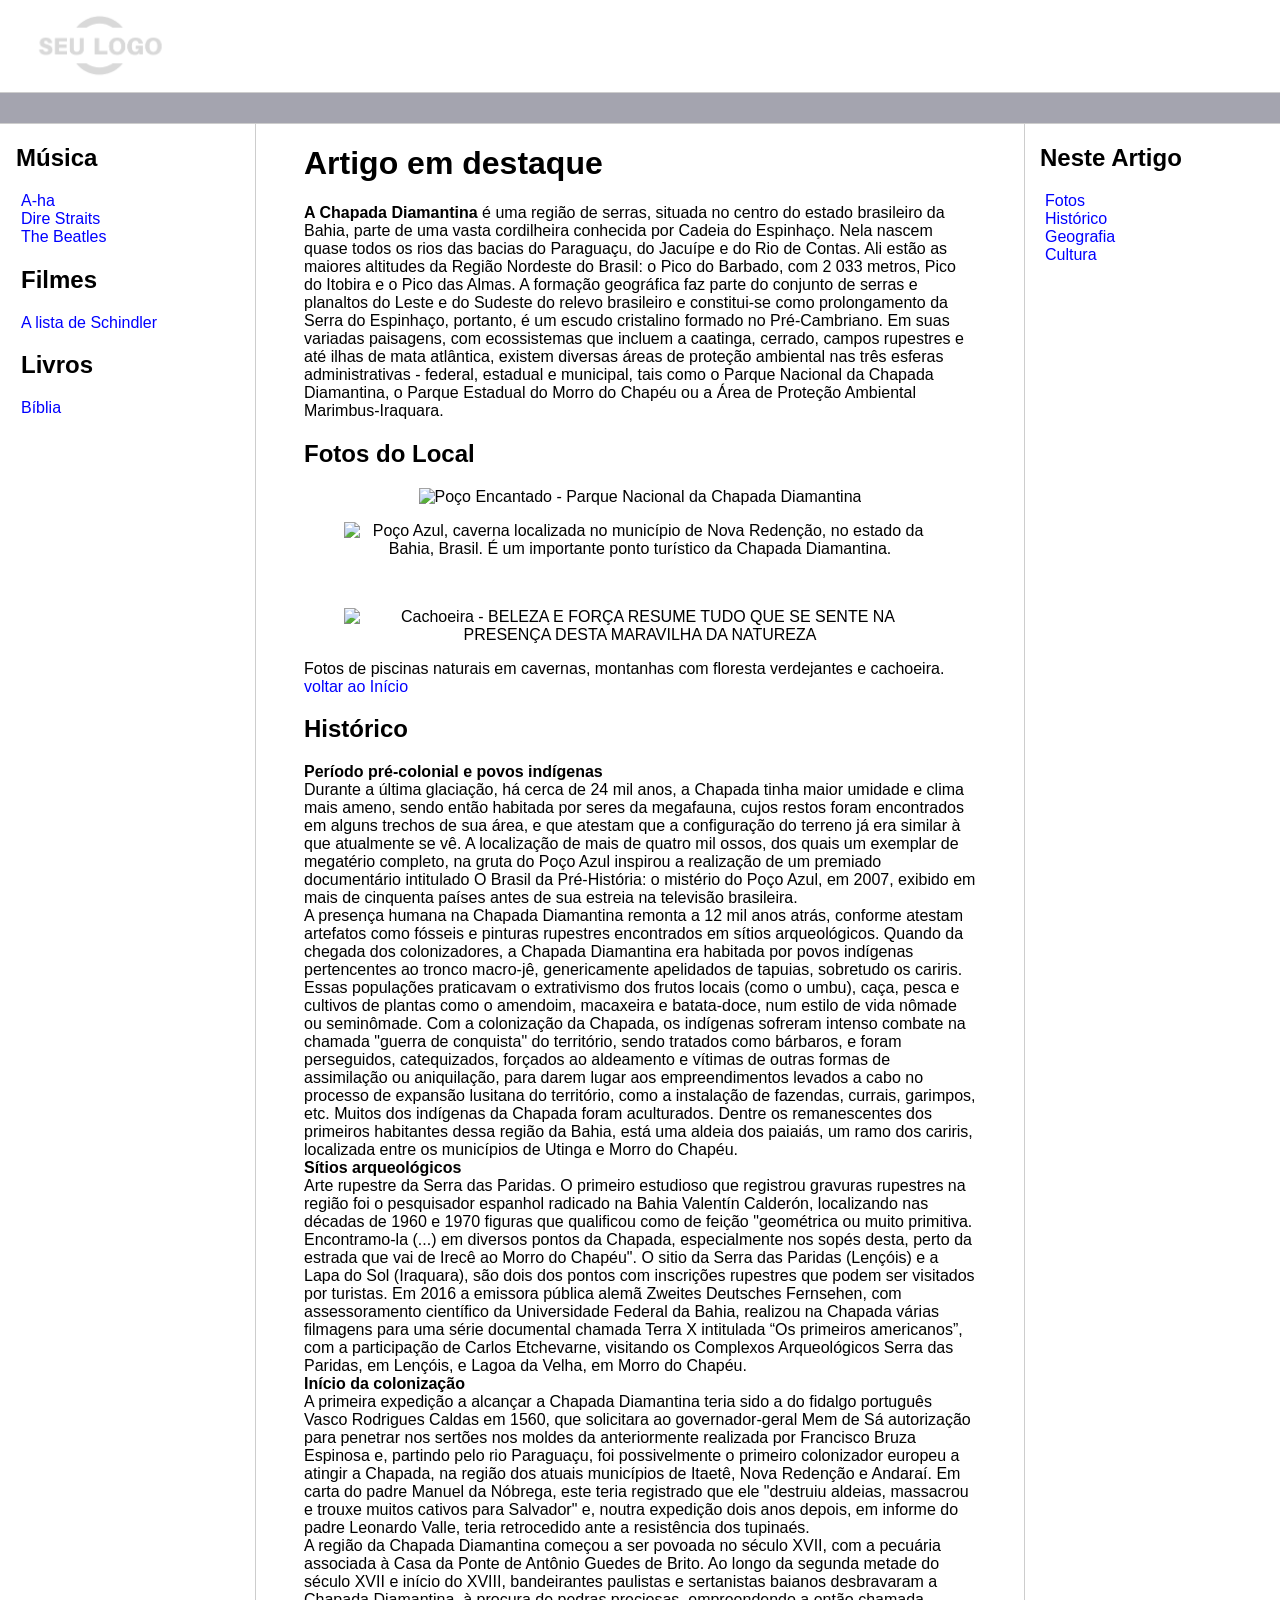
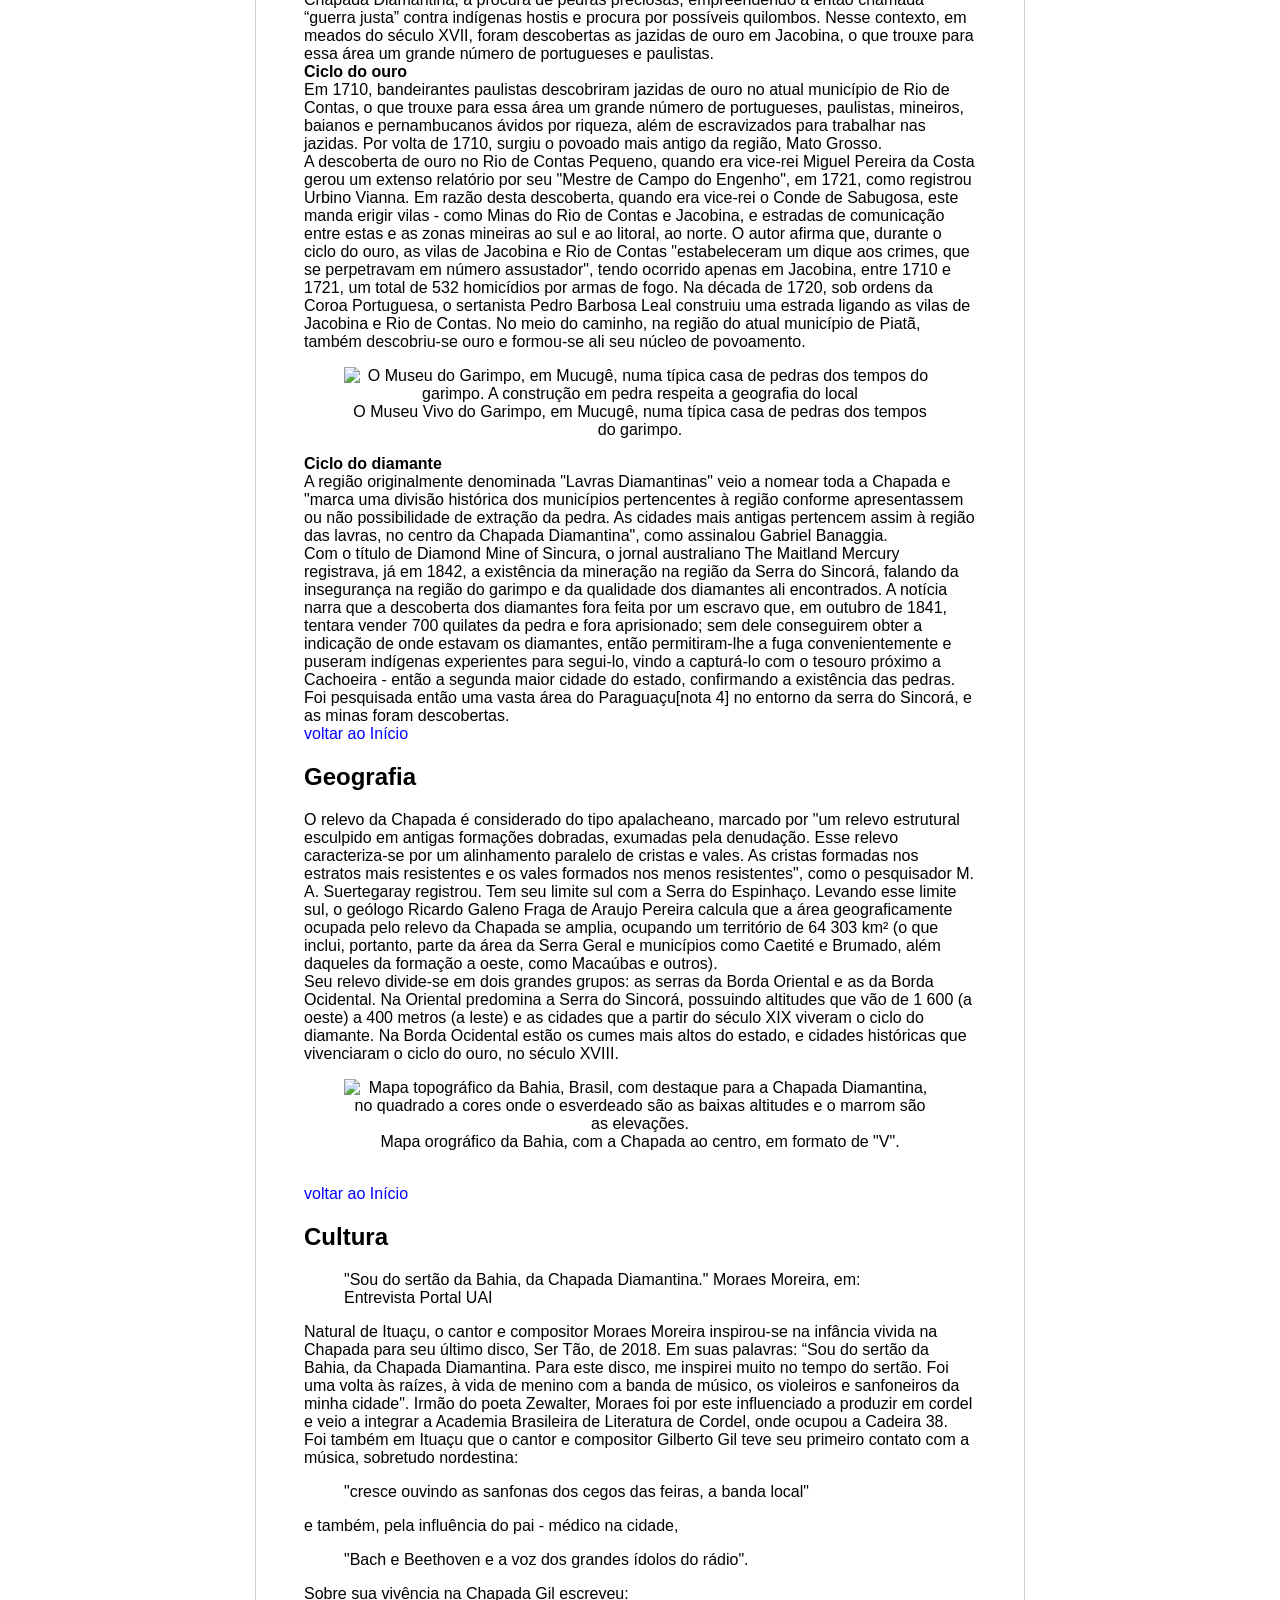
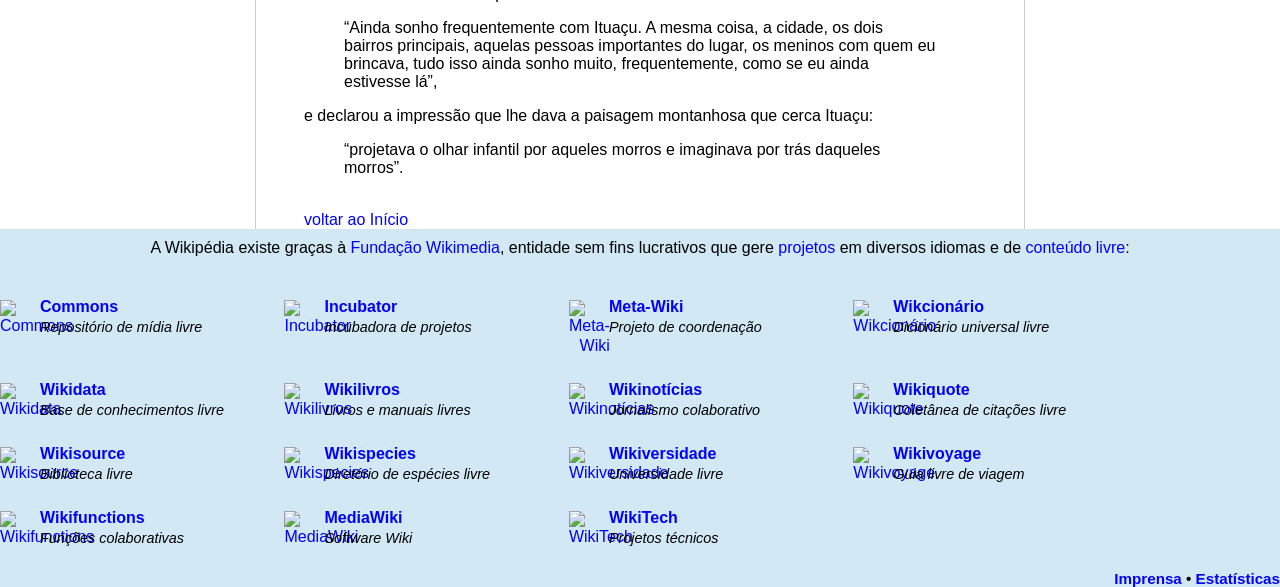
==== commit 6f187988: "semantica, footer. trabalhando com semantica e footer." ====
--- a/index.html
+++ b/index.html
@@ -16,7 +16,7 @@
 
     <div class="bar"></div>
 
-    <main class="content">
+    <div class="content">
         <nav class="sidebar">
             <h2>Música</h2>
             <ul>
@@ -35,14 +35,14 @@
             </ul>
         </nav>
 
-        <div>
+        <main>
             <h1 id="inicio">Artigo em destaque</h1>
           <p><strong>A Chapada Diamantina </strong>é uma região de serras, situada no centro do estado brasileiro da Bahia, parte de uma vasta cordilheira conhecida por Cadeia do Espinhaço. Nela nascem quase todos os rios das bacias do Paraguaçu, do Jacuípe e do Rio de Contas. Ali estão as maiores altitudes da Região Nordeste do Brasil: o Pico do Barbado, com 2 033 metros, Pico do Itobira e o Pico das Almas. A formação geográfica faz parte do conjunto de serras e planaltos do Leste e do Sudeste do relevo brasileiro e constitui-se como prolongamento da Serra do Espinhaço, portanto, é um escudo cristalino formado no Pré-Cambriano. Em suas variadas paisagens, com ecossistemas que incluem a caatinga, cerrado, campos rupestres e até ilhas de mata atlântica, existem diversas áreas de proteção ambiental nas três esferas administrativas - federal, estadual e municipal, tais como o Parque Nacional da Chapada Diamantina, o Parque Estadual do Morro do Chapéu ou a Área de Proteção Ambiental Marimbus-Iraquara.
-        </p> 
+         </p> 
         
         
-        <h2 id="fotos">Fotos do Local</h2>
-        <p>
+          <h2 id="fotos">Fotos do Local</h2>
+          <p>
           </p>
 
           <figure>
@@ -92,6 +92,7 @@
             A região originalmente denominada "Lavras Diamantinas" veio a nomear toda a Chapada e "marca uma divisão histórica dos municípios pertencentes à região conforme apresentassem ou não possibilidade de extração da pedra. As cidades mais antigas pertencem assim à região das lavras, no centro da Chapada Diamantina", como assinalou Gabriel Banaggia.<br>
 
             Com o título de Diamond Mine of Sincura, o jornal australiano The Maitland Mercury registrava, já em 1842, a existência da mineração na região da Serra do Sincorá, falando da insegurança na região do garimpo e da qualidade dos diamantes ali encontrados. A notícia narra que a descoberta dos diamantes fora feita por um escravo que, em outubro de 1841, tentara vender 700 quilates da pedra e fora aprisionado; sem dele conseguirem obter a indicação de onde estavam os diamantes, então permitiram-lhe a fuga convenientemente e puseram indígenas experientes para segui-lo, vindo a capturá-lo com o tesouro próximo a Cachoeira - então a segunda maior cidade do estado, confirmando a existência das pedras. Foi pesquisada então uma vasta área do Paraguaçu[nota 4] no entorno da serra do Sincorá, e as minas foram descobertas.<br>
+            <a href="#inicio">voltar ao Início</a><br>
 
             <h2 id="geografia">Geografia</h2>
 
@@ -102,6 +103,9 @@
             <img src="https://upload.wikimedia.org/wikipedia/commons/7/7f/Chapada_Diamantina_show_in_map.png" alt="Mapa topográfico da Bahia, Brasil, com destaque para a Chapada Diamantina, no quadrado a cores onde o esverdeado são as baixas altitudes e o marrom são as elevações." width="40%"/> <br>
             <figcaption>Mapa orográfico da Bahia, com a Chapada ao centro, em formato de "V".</figcaption>
            </figure><br>
+
+           <a href="#inicio">voltar ao Início</a><br>
+
             <h2 id="cultura">Cultura</h2>
             
             <blockquote>"Sou do sertão da Bahia, da Chapada Diamantina."  Moraes Moreira, em: Entrevista Portal UAI<br></blockquote>
@@ -114,9 +118,9 @@
           <a href="#inicio">voltar ao Início</a>
           <br>
             
-         </div>
-
-         <div class="anchors">
+        </main>
+
+        <nav class="anchors">
             <h2>Neste Artigo</h2>
             <ul>
                 <li>
@@ -131,9 +135,9 @@
                 </li>
                 
             </ul>
-         </div>  
-        </div>
-    </main>
+        </nav>  
+        
+    </div>
 
     <footer style="width: 100%;
     height: auto;">
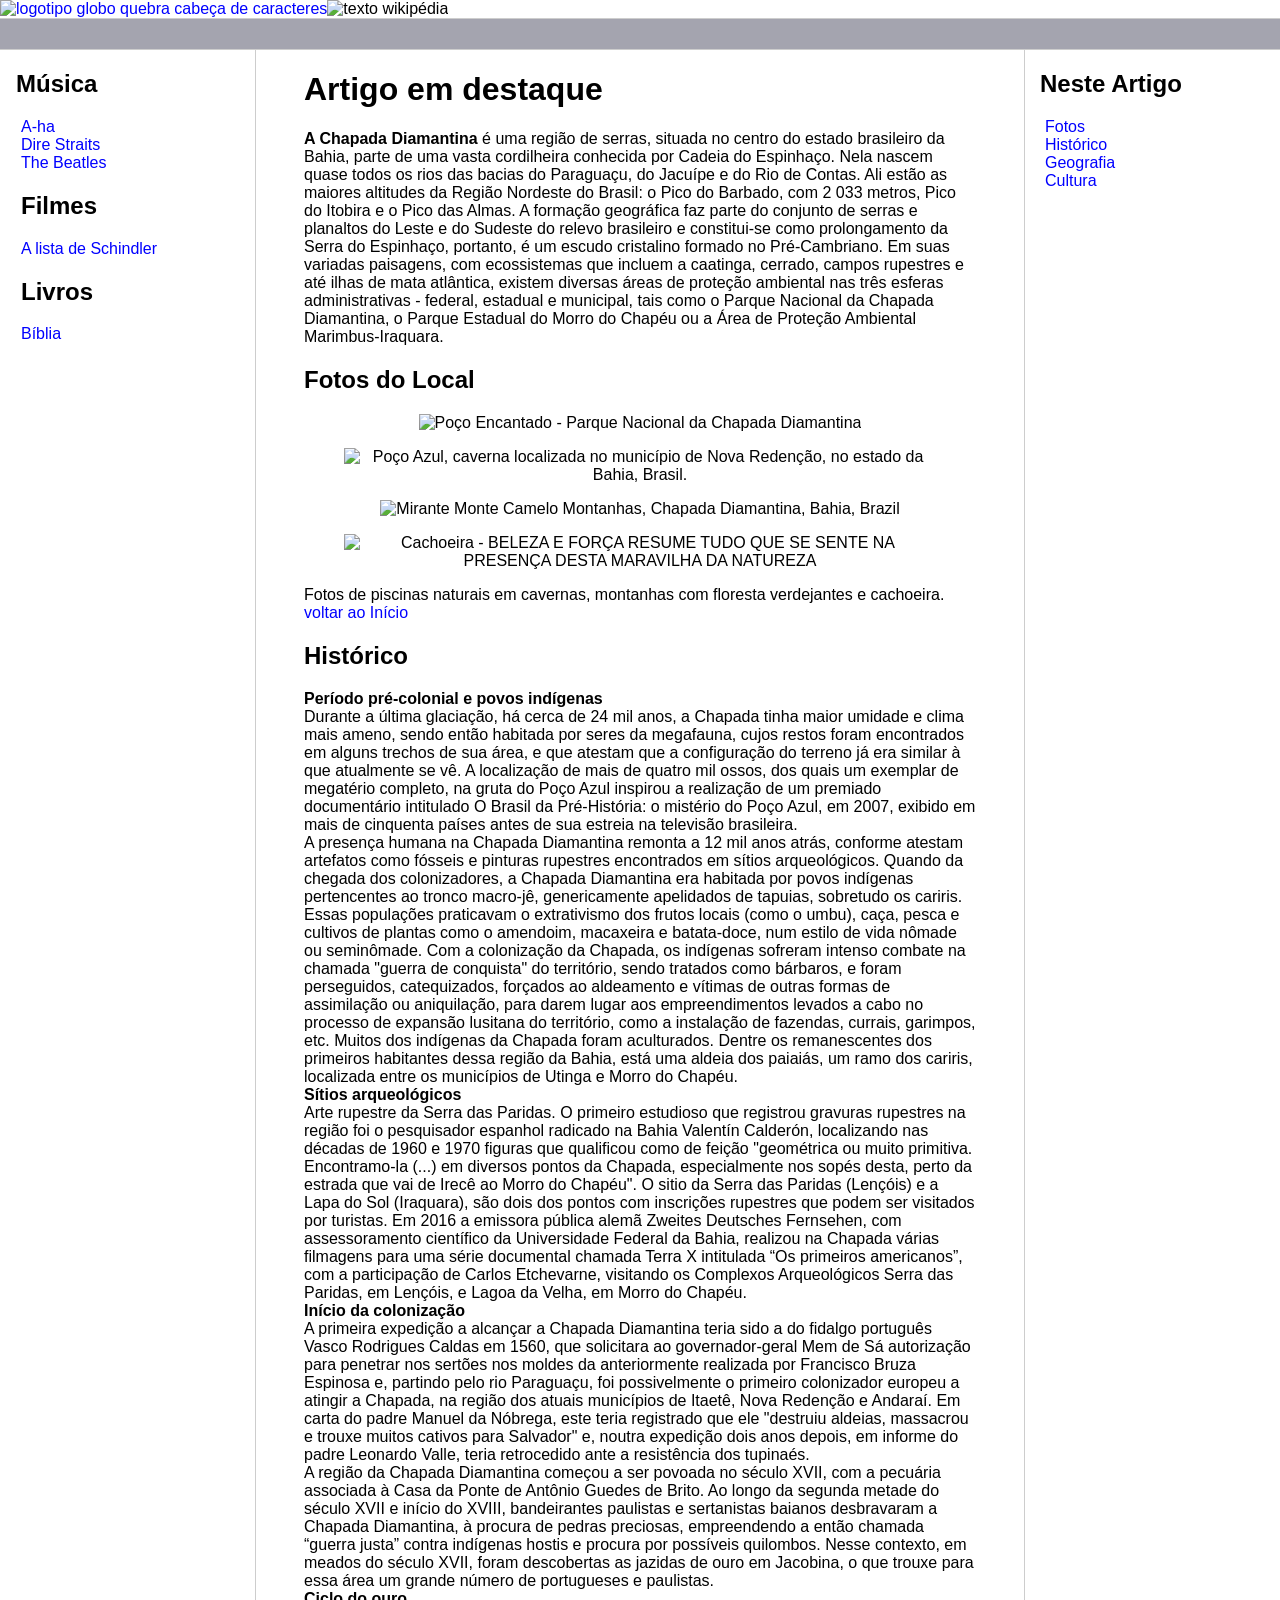
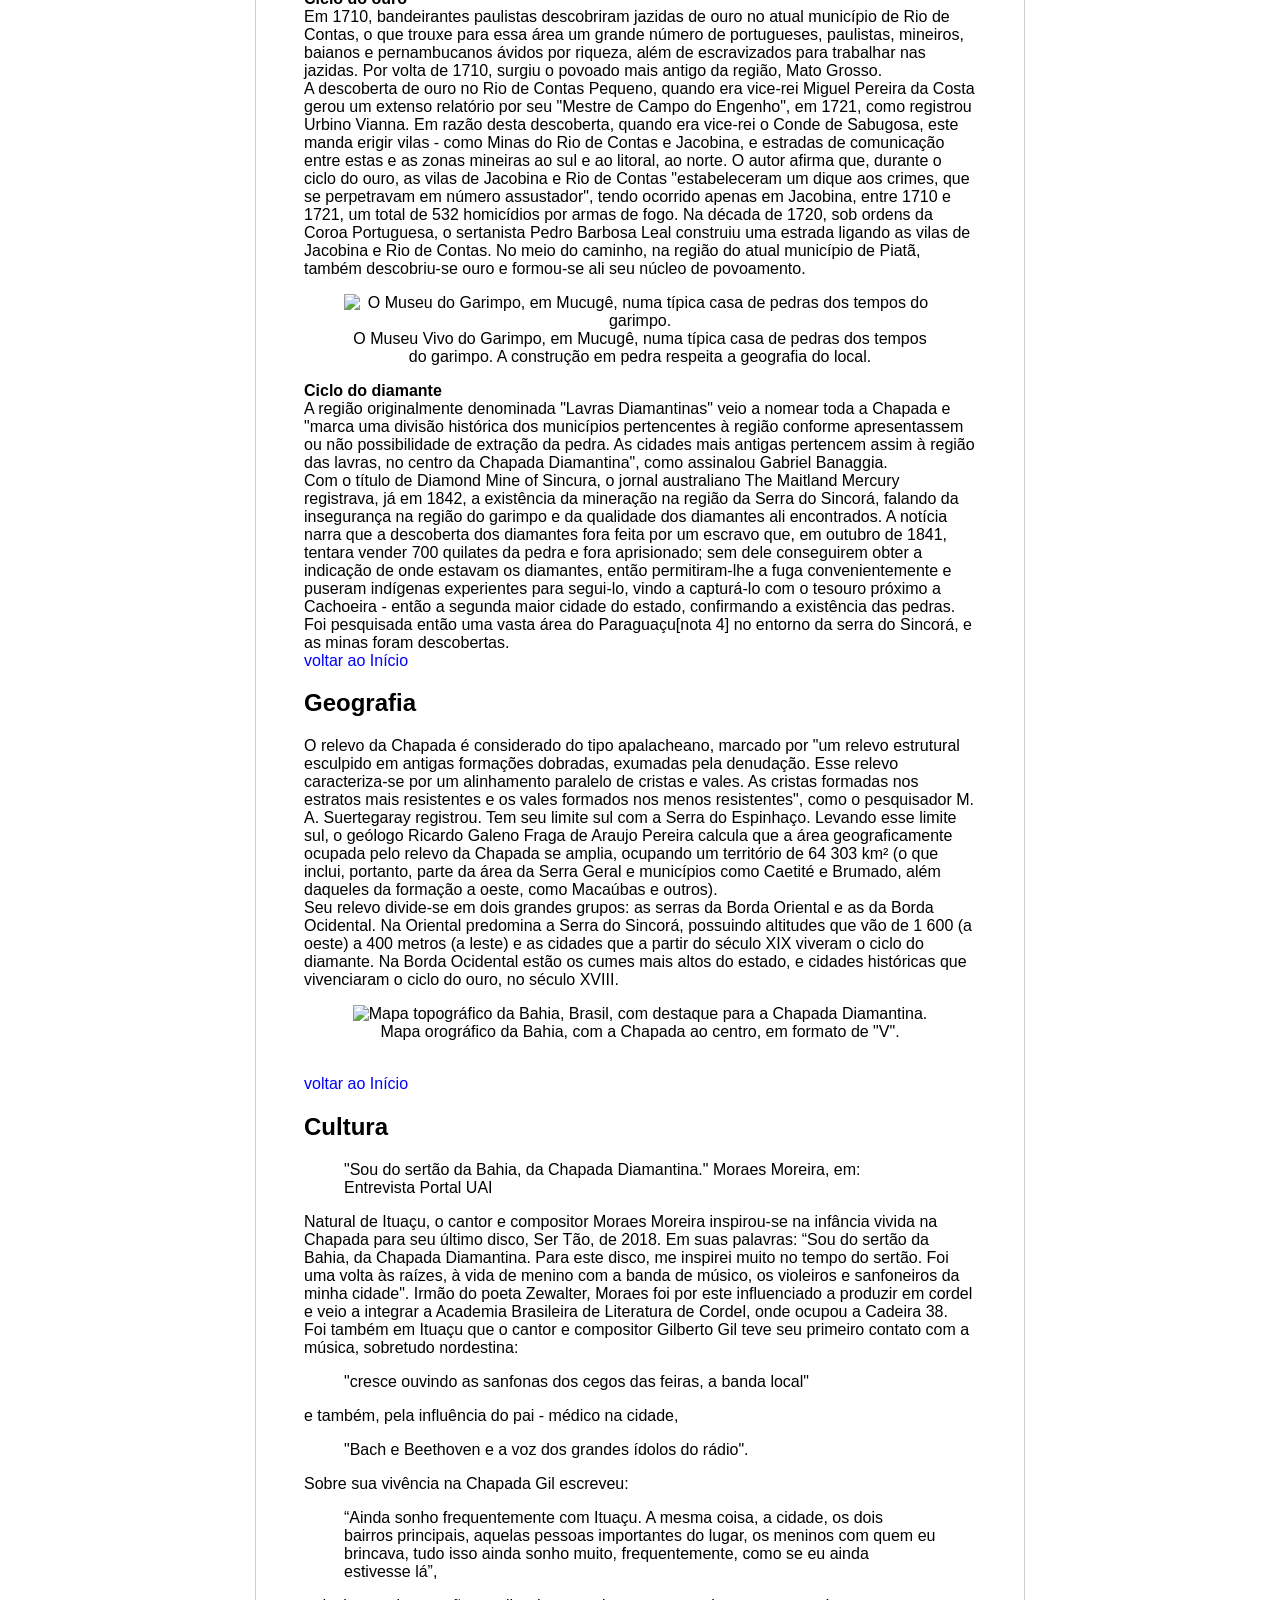
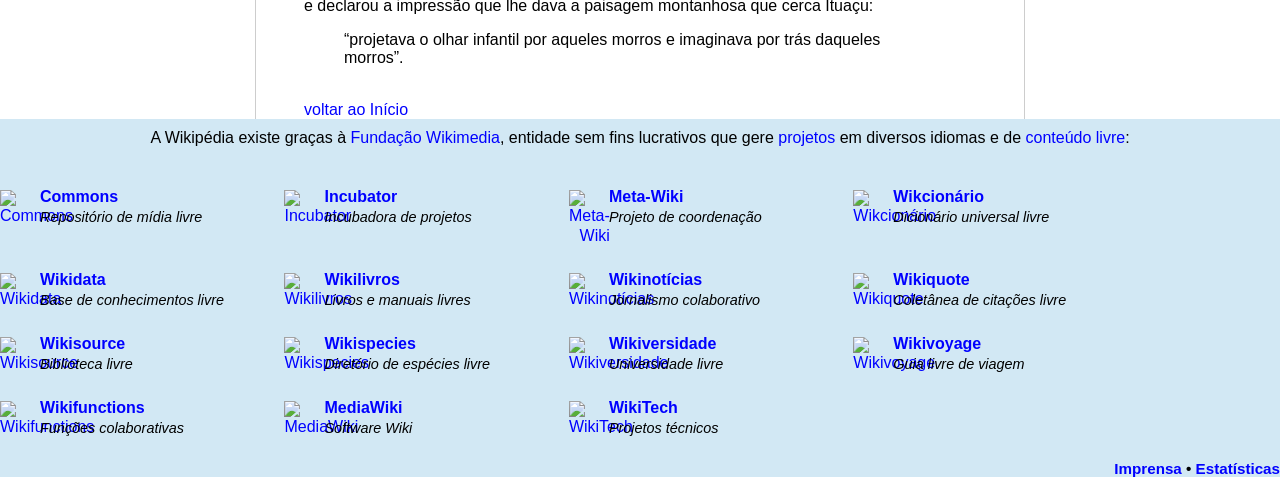
==== commit fe8edca6: "Legenda imagem adicionando legenda as imgs (alt), e logo wiki as paginas." ====
--- a/index.html
+++ b/index.html
@@ -10,7 +10,10 @@
 <body>
     <header>
         <div class="logo">
-            <img src="img/logo.png" width="200"/>
+             
+         <a href="https://pt.wikipedia.org/wiki/Wikip%C3%A9dia:P%C3%A1gina_principal"><img src="https://pt.wikipedia.org/static/images/icons/wikipedia.png" alt="logotipo globo quebra cabeça de caracteres" width="8%"/></a><img src="https://pt.wikipedia.org/static/images/mobile/copyright/wikipedia-wordmark-fr.svg" alt="texto wikipédia" width="100"/>
+
+    
         </div>
     </header>
 
@@ -30,7 +33,6 @@
                 </a></li>
                 <h2>Livros</h2>
                 <li><a href="livros.html">Bíblia</a></li>
-                <li><a href="#"></a></li>
             
             </ul>
         </nav>
@@ -49,10 +51,10 @@
             <img src="https://upload.wikimedia.org/wikipedia/commons/thumb/5/5d/Po%C3%A7o_Azul_-_Chapada_Diamantina_-_BA.jpg/960px-Po%C3%A7o_Azul_-_Chapada_Diamantina_-_BA.jpg" alt="Poço Encantado - Parque Nacional da Chapada Diamantina" width="50%"/>
           </figure>
           <figure>
-            <img src="https://upload.wikimedia.org/wikipedia/commons/thumb/7/75/Chapada_diamantina_encantado.jpg/1280px-Chapada_diamantina_encantado.jpg" alt="Poço Azul, caverna localizada no município de Nova Redenção, no estado da Bahia, Brasil. É um importante ponto turístico da Chapada Diamantina." width="50%"/>
+            <img src="https://upload.wikimedia.org/wikipedia/commons/thumb/7/75/Chapada_diamantina_encantado.jpg/1280px-Chapada_diamantina_encantado.jpg" alt="Poço Azul, caverna localizada no município de Nova Redenção, no estado da Bahia, Brasil." width="50%"/>
           </figure>
           <figure>
-            <img src="https://upload.wikimedia.org/wikipedia/commons/5/55/Mirante_Monte_Camelo%2C_Chapada_Diamantina%2C_10-02-2023_9.jpg" alt=""Mirante Monte Camelo" Montanhas, Chapada Diamantina, Bahia, Brazil" width="50%"/>
+            <img src="https://upload.wikimedia.org/wikipedia/commons/5/55/Mirante_Monte_Camelo%2C_Chapada_Diamantina%2C_10-02-2023_9.jpg" alt="Mirante Monte Camelo Montanhas, Chapada Diamantina, Bahia, Brazil" width="50%"/>
           </figure>
           <figure>
             <img src="https://upload.wikimedia.org/wikipedia/commons/e/ee/CACHOEIRA_DO_BURAC%C3%83O.jpg" alt="Cachoeira - BELEZA E FORÇA RESUME TUDO QUE SE SENTE NA PRESENÇA DESTA MARAVILHA DA NATUREZA" width="50%"/>
@@ -84,8 +86,8 @@
             A descoberta de ouro no Rio de Contas Pequeno, quando era vice-rei Miguel Pereira da Costa gerou um extenso relatório por seu "Mestre de Campo do Engenho", em 1721, como registrou Urbino Vianna. Em razão desta descoberta, quando era vice-rei o Conde de Sabugosa, este manda erigir vilas - como Minas do Rio de Contas e Jacobina, e estradas de comunicação entre estas e as zonas mineiras ao sul e ao litoral, ao norte. O autor afirma que, durante o ciclo do ouro, as vilas de Jacobina e Rio de Contas "estabeleceram um dique aos crimes, que se perpetravam em número assustador", tendo ocorrido apenas em Jacobina, entre 1710 e 1721, um total de 532 homicídios por armas de fogo. Na década de 1720, sob ordens da Coroa Portuguesa, o sertanista Pedro Barbosa Leal construiu uma estrada ligando as vilas de Jacobina e Rio de Contas. No meio do caminho, na região do atual município de Piatã, também descobriu-se ouro e formou-se ali seu núcleo de povoamento.<br>
 
             <figure>
-                <img src="https://upload.wikimedia.org/wikipedia/commons/thumb/a/a1/Museu_Vivo_do_Garimpo.jpg/960px-Museu_Vivo_do_Garimpo.jpg" alt="O Museu do Garimpo, em Mucugê, numa típica casa de pedras dos tempos do garimpo. A construção em pedra respeita a geografia do local" width="30%"/><br>
-            <figcaption>O Museu Vivo do Garimpo, em Mucugê, numa típica casa de pedras dos tempos do garimpo.</figcaption>
+                <img src="https://upload.wikimedia.org/wikipedia/commons/thumb/a/a1/Museu_Vivo_do_Garimpo.jpg/960px-Museu_Vivo_do_Garimpo.jpg" alt="O Museu do Garimpo, em Mucugê, numa típica casa de pedras dos tempos do garimpo." width="30%"/><br>
+            <figcaption>O Museu Vivo do Garimpo, em Mucugê, numa típica casa de pedras dos tempos do garimpo.  A construção em pedra respeita a geografia do local.</figcaption>
             </figure>
 
              <b> Ciclo do diamante</b><br>
@@ -100,7 +102,7 @@
 
            Seu relevo divide-se em dois grandes grupos: as serras da Borda Oriental e as da Borda Ocidental. Na Oriental predomina a Serra do Sincorá, possuindo altitudes que vão de 1 600 (a oeste) a 400 metros (a leste) e as cidades que a partir do século XIX viveram o ciclo do diamante. Na Borda Ocidental estão os cumes mais altos do estado, e cidades históricas que vivenciaram o ciclo do ouro, no século XVIII.<br>
            <figure>
-            <img src="https://upload.wikimedia.org/wikipedia/commons/7/7f/Chapada_Diamantina_show_in_map.png" alt="Mapa topográfico da Bahia, Brasil, com destaque para a Chapada Diamantina, no quadrado a cores onde o esverdeado são as baixas altitudes e o marrom são as elevações." width="40%"/> <br>
+            <img src="https://upload.wikimedia.org/wikipedia/commons/7/7f/Chapada_Diamantina_show_in_map.png" alt="Mapa topográfico da Bahia, Brasil, com destaque para a Chapada Diamantina." width="40%"/> <br>
             <figcaption>Mapa orográfico da Bahia, com a Chapada ao centro, em formato de "V".</figcaption>
            </figure><br>
 
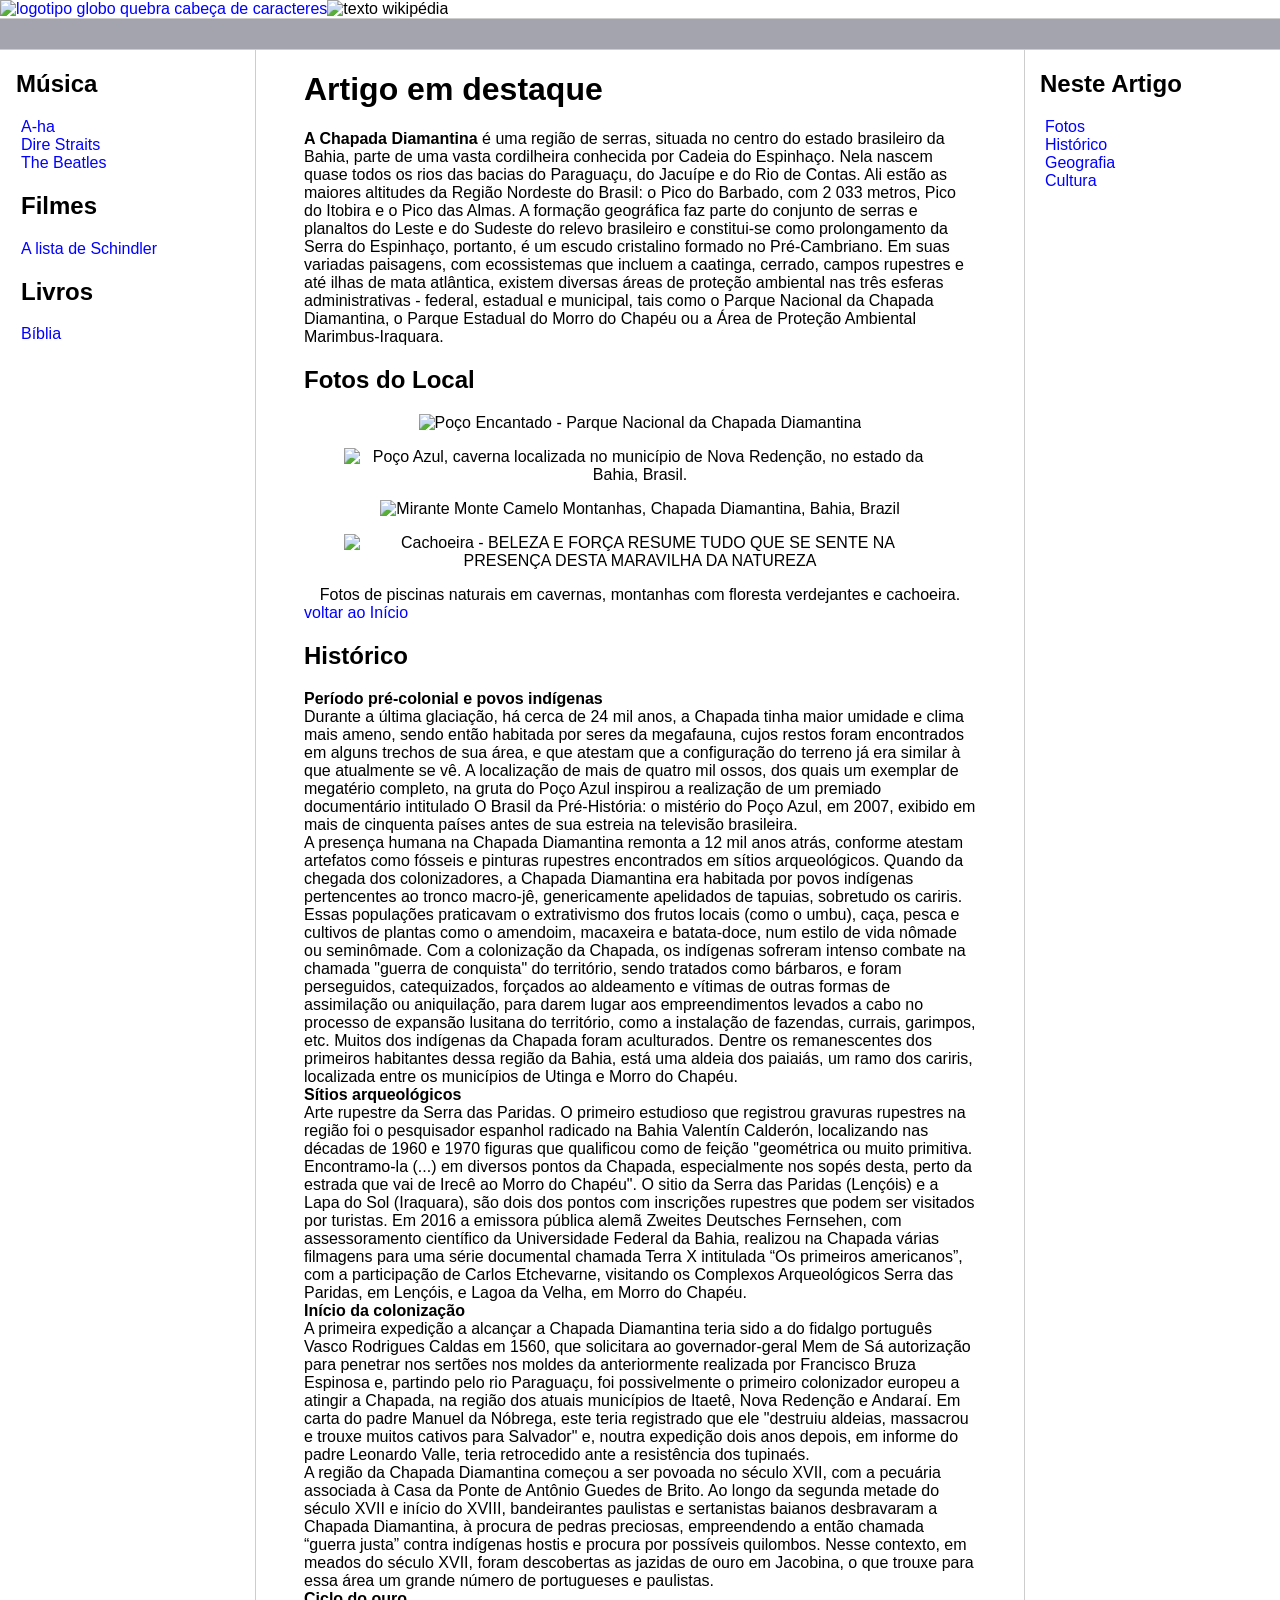
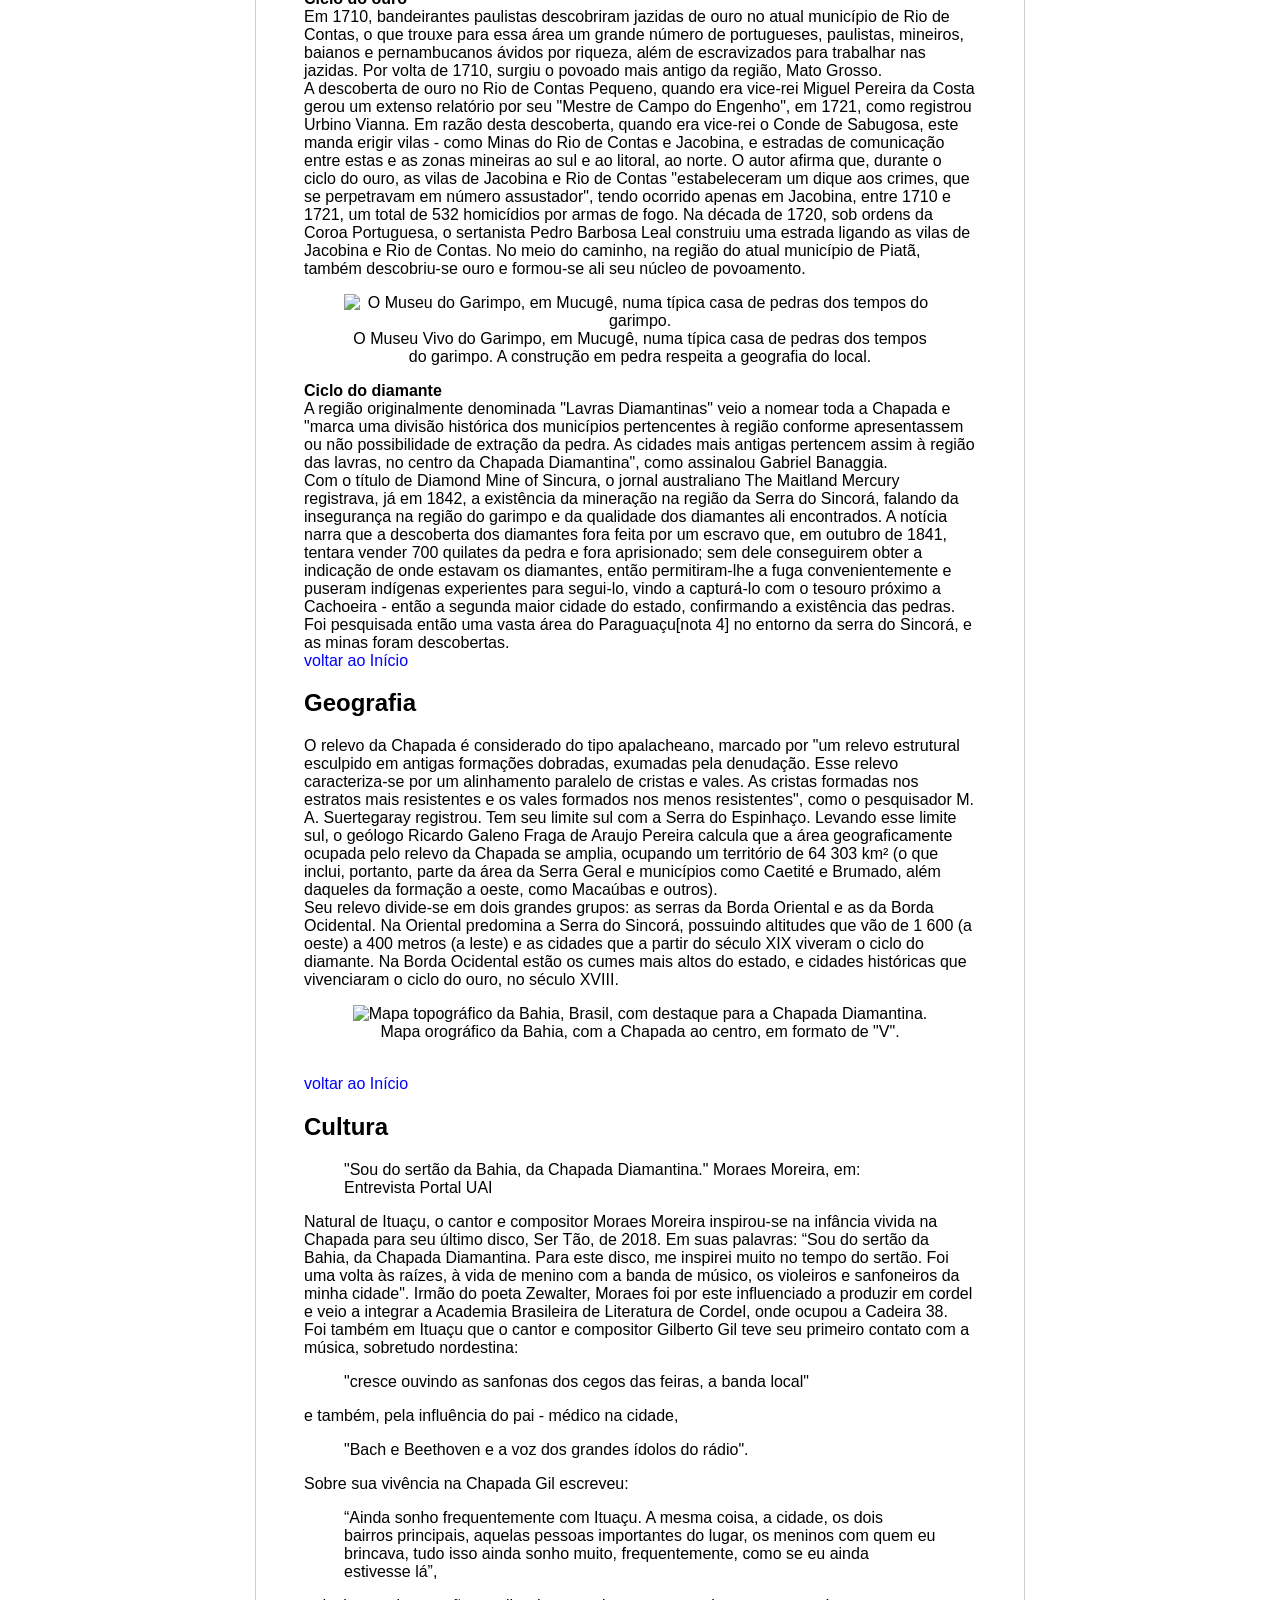
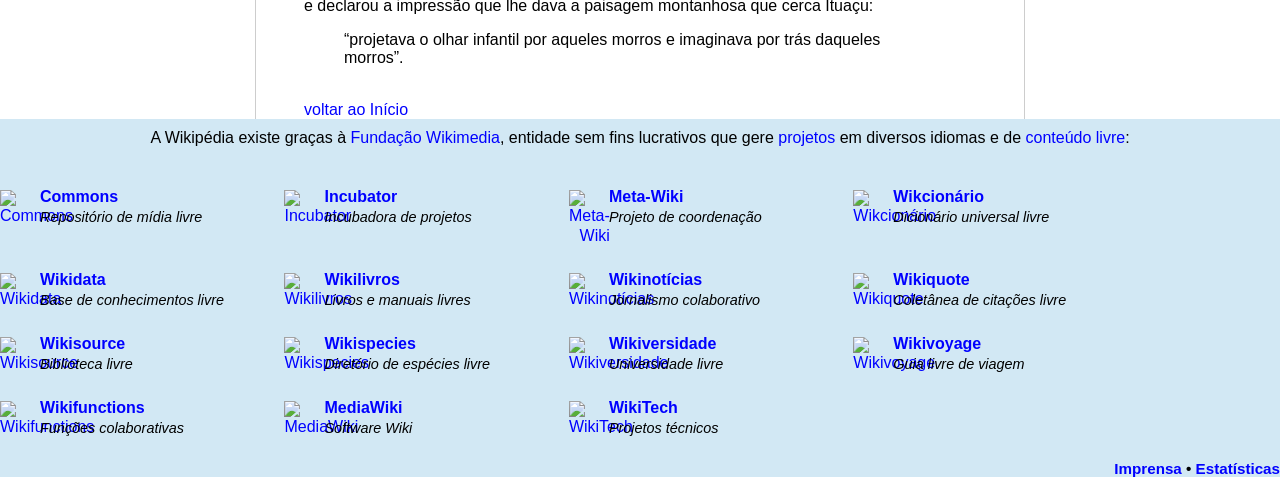
==== commit db145923: "ajuste de figure ajustando texto de img." ====
--- a/index.html
+++ b/index.html
@@ -58,7 +58,7 @@
           </figure>
           <figure>
             <img src="https://upload.wikimedia.org/wikipedia/commons/e/ee/CACHOEIRA_DO_BURAC%C3%83O.jpg" alt="Cachoeira - BELEZA E FORÇA RESUME TUDO QUE SE SENTE NA PRESENÇA DESTA MARAVILHA DA NATUREZA" width="50%"/>
-          </figure><figcaption>Fotos de piscinas naturais em cavernas, montanhas com floresta verdejantes e cachoeira.
+          </figure><figcaption style="text-align: center;">Fotos de piscinas naturais em cavernas, montanhas com floresta verdejantes e cachoeira.
           </figcaption>
           <a href="#inicio">voltar ao Início</a>
 
